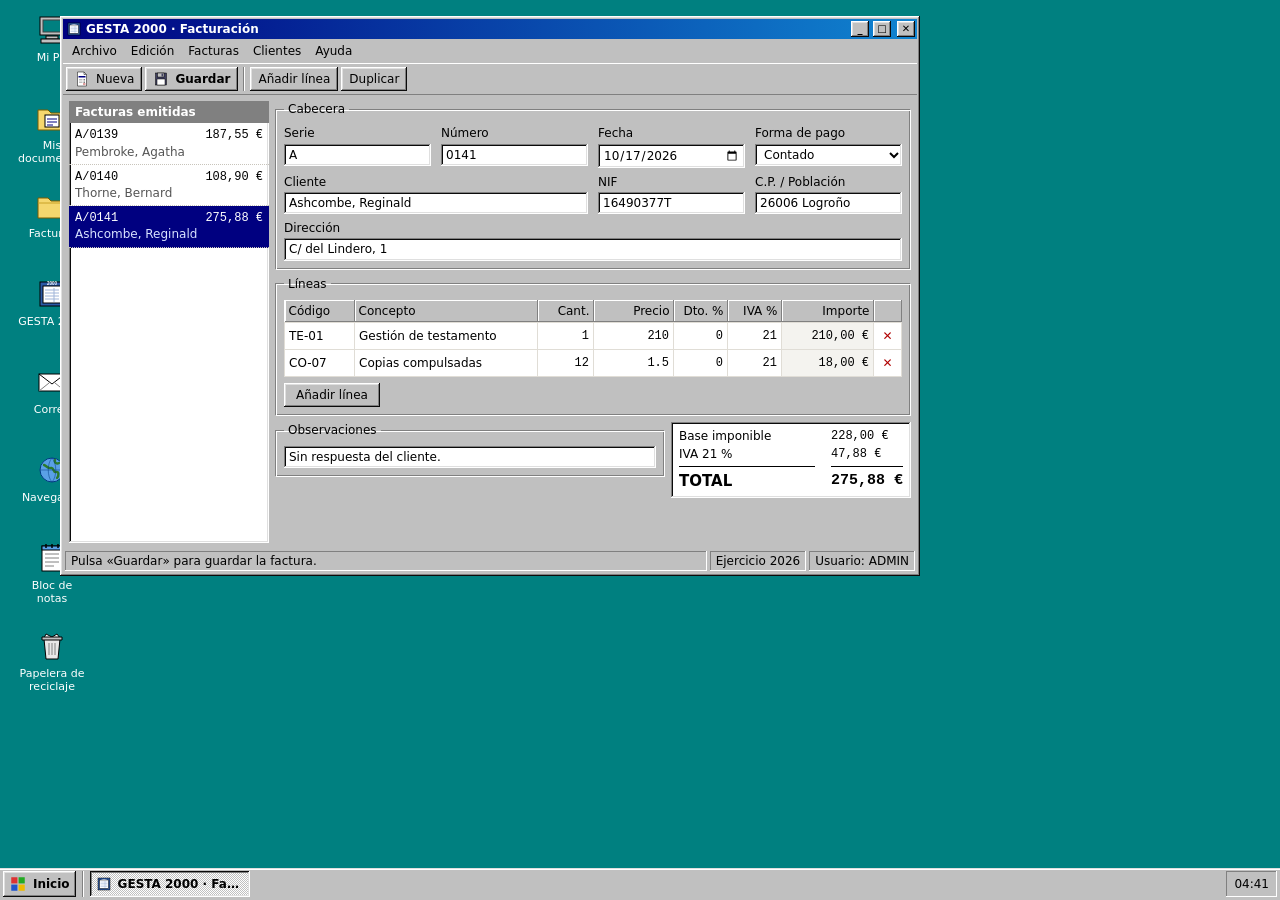
==== murdoku-purgatorio/prototipo/office-work.html @ 6fa1ca13 "Murdoku del purgatorio: versión del prototipo para jugar en local (office-work.html) y README Co-Aut" ====
<!doctype html>
<html lang="es">
<head>
<meta charset="utf-8">
<meta name="viewport" content="width=device-width, initial-scale=1, viewport-fit=cover">
</head>
<body>
<!-- Archivo generado con scripts/empaquetar.py a partir de index.html. No editar a mano. -->
<title>Office Work</title>
<style>
/* Concepto: el ordenador de una gestoría hacia 1998. Escritorio a pantalla completa con ventanas,
   barra de tareas y menú Inicio. Un solo aspecto (gris clásico sobre verde azulado), elegido a propósito:
   no cambia con el tema oscuro. */
:root {
  --desk: #008080;
  --face: #c0c0c0;
  --hi: #ffffff;
  --lo: #808080;
  --lo2: #dfdfdf;
  --dk: #0a0a0a;
  --field: #ffffff;
  --ink: #000000;
  --muted: #555555;
  --title1: #000080;
  --title2: #1084d0;
  --ititle1: #808080;
  --ititle2: #b5b5b5;
  --sel: #000080;
  --sel-ink: #ffffff;
  --tip: #ffffe1;
  --warn: #b00000;
  --paper: #fffef6;
  --link: #0000ee;
  --ui: Tahoma, Verdana, "Segoe UI", "DejaVu Sans", Arial, sans-serif;
  --mono: "Courier New", "Liberation Mono", "DejaVu Sans Mono", monospace;
  --tbh: 32px;
  color-scheme: light;
}
html, body { height: 100%; }
body { margin: 0; background: var(--desk); color: var(--ink); font: 12px/1.35 var(--ui); overflow: hidden; }
*, *::before, *::after { box-sizing: border-box; }
[hidden] { display: none !important; }
button, input, select, textarea { font: inherit; color: inherit; }
button { cursor: pointer; }

/* Relieves */
.out { background: var(--face); box-shadow: inset -1px -1px var(--dk), inset 1px 1px var(--hi), inset -2px -2px var(--lo), inset 2px 2px var(--lo2); }
.in { background: var(--field); box-shadow: inset -1px -1px var(--hi), inset 1px 1px var(--lo), inset -2px -2px var(--lo2), inset 2px 2px var(--dk); }
.btn { border: 0; padding: 4px 12px; min-height: 24px; display: inline-flex; align-items: center; gap: 6px; }
.btn:active, .btn.pressed { box-shadow: inset -1px -1px var(--hi), inset 1px 1px var(--dk), inset -2px -2px var(--lo2), inset 2px 2px var(--lo); }
.btn:focus-visible { outline: 1px dotted var(--ink); outline-offset: -5px; }
.btn[disabled] { color: var(--lo); text-shadow: 1px 1px var(--hi); cursor: default; }
.ico { display: inline-block; flex: none; }
.ico svg { width: 100%; height: 100%; display: block; }
input.in, select.in, textarea.in { border: 0; padding: 3px 5px; min-height: 22px; border-radius: 0; outline: none; }

/* Escritorio */
.desktop { position: fixed; inset: 0 0 var(--tbh) 0; padding: calc(10px + env(safe-area-inset-top, 0px)) 10px 10px calc(10px + env(safe-area-inset-left, 0px)); }
.icons { display: grid; grid-auto-flow: column; grid-template-rows: repeat(auto-fill, 84px); grid-auto-columns: 84px; gap: 4px; height: 100%; align-content: start; }
.dicon { width: 84px; display: flex; flex-direction: column; align-items: center; gap: 4px; padding: 4px 2px; background: none; border: 0; color: #fff; text-align: center; }
.dicon .ico { width: 32px; height: 32px; }
.dicon .lbl { padding: 1px 3px; line-height: 1.2; font-size: 11px; overflow-wrap: anywhere; hyphens: auto; }
.dicon.sel .lbl { background: var(--sel); outline: 1px dotted #fff; }
.dicon.sel .ico { filter: brightness(.65) sepia(1) hue-rotate(190deg) saturate(3); }
.dicon:focus-visible { outline: none; }
.dicon:focus-visible .lbl { outline: 1px dotted #fff; }

/* Ventanas */
#layer { position: fixed; inset: env(safe-area-inset-top, 0px) env(safe-area-inset-right, 0px) calc(var(--tbh) + env(safe-area-inset-bottom, 0px)) env(safe-area-inset-left, 0px); pointer-events: none; }
.win { pointer-events: auto; }
.win { position: absolute; display: flex; flex-direction: column; padding: 3px; min-width: 200px; max-width: 100%; max-height: 100%; }
.win .tb { display: flex; align-items: center; gap: 4px; height: 20px; padding: 0 2px 0 3px; color: #fff; font-weight: bold; background: linear-gradient(90deg, var(--ititle1), var(--ititle2)); user-select: none; -webkit-user-select: none; touch-action: none; flex: none; }
.win.active .tb { background: linear-gradient(90deg, var(--title1), var(--title2)); }
.win .tb .ico { width: 16px; height: 16px; }
.win .tb .tt { flex: 1; min-width: 0; white-space: nowrap; overflow: hidden; text-overflow: ellipsis; }
.win .tb button { width: 18px; height: 16px; padding: 0; border: 0; display: grid; place-items: center; color: #000; font: bold 10px/1 var(--ui); }
.win .tb button + button[data-a="close"] { margin-left: 2px; }
.win .wb { flex: 1; min-height: 0; display: flex; flex-direction: column; overflow: hidden; }
.win.max { left: 0 !important; top: 0 !important; width: 100% !important; height: 100% !important; }
.menubar { display: flex; flex-wrap: wrap; padding: 2px 2px; flex: none; }
.menubar > * { padding: 2px 7px; background: none; border: 0; }
.menubar > button:hover { box-shadow: inset -1px -1px var(--lo), inset 1px 1px var(--hi); }
.toolbar { display: flex; flex-wrap: wrap; gap: 3px; padding: 3px; border-top: 1px solid var(--hi); border-bottom: 1px solid var(--lo); flex: none; }
.toolbar .btn { padding: 3px 8px; }
.toolbar .btn .ico { width: 16px; height: 16px; }
.vsep { width: 2px; align-self: stretch; border-left: 1px solid var(--lo); border-right: 1px solid var(--hi); margin: 0 2px; }
.statusbar { display: flex; gap: 3px; padding: 2px; flex: none; flex-wrap: wrap; }
.statusbar > span { padding: 2px 6px; box-shadow: inset -1px -1px var(--hi), inset 1px 1px var(--lo); }
.statusbar .grow { flex: 1; min-width: 100px; }
.addr { display: flex; gap: 6px; align-items: center; padding: 3px 4px; flex: none; border-bottom: 1px solid var(--lo); }
.addr input { flex: 1; min-width: 0; font-family: var(--mono); }

/* Barra de tareas */
.taskbar { position: fixed; left: 0; right: 0; bottom: 0; height: calc(var(--tbh) + env(safe-area-inset-bottom, 0px)); padding: 3px max(3px, env(safe-area-inset-right, 0px)) calc(3px + env(safe-area-inset-bottom, 0px)) max(3px, env(safe-area-inset-left, 0px)); display: flex; gap: 4px; align-items: stretch; z-index: 9000; box-shadow: inset 0 1px var(--lo2), inset 0 2px var(--hi); background: var(--face); }
.start { font-weight: bold; padding: 2px 6px; }
.start .ico { width: 18px; height: 18px; }
.tasks { flex: 1; min-width: 0; display: flex; gap: 3px; overflow-x: auto; scrollbar-width: none; }
.tasks::-webkit-scrollbar { display: none; }
.task { flex: 0 1 160px; min-width: 40px; justify-content: flex-start; padding: 2px 6px; overflow: hidden; }
.task span:last-child { white-space: nowrap; overflow: hidden; text-overflow: ellipsis; }
.task .ico { width: 16px; height: 16px; }
.task.pressed { font-weight: bold; background: repeating-conic-gradient(var(--face) 0 25%, #fff 0 50%) 0 0 / 2px 2px; }
.tray { display: flex; align-items: center; gap: 6px; padding: 0 8px; box-shadow: inset -1px -1px var(--hi), inset 1px 1px var(--lo); }
.tray button { background: none; border: 0; padding: 0; display: grid; }
.tray .ico { width: 16px; height: 16px; }

/* Menú Inicio */
.startmenu { position: fixed; left: max(2px, env(safe-area-inset-left, 0px)); bottom: calc(var(--tbh) + env(safe-area-inset-bottom, 0px) - 2px); z-index: 9500; display: flex; padding: 3px; min-width: 220px; }
.startmenu .banner { width: 24px; background: linear-gradient(0deg, var(--title1), var(--title2)); color: #fff; font: bold 15px/1 var(--ui); writing-mode: vertical-rl; transform: rotate(180deg); padding: 8px 0; letter-spacing: .04em; }
.startmenu .banner b { color: #dfe8ff; font-weight: normal; }
.startmenu ul { list-style: none; margin: 0; padding: 0; flex: 1; }
.startmenu li button { width: 100%; display: flex; align-items: center; gap: 10px; padding: 6px 18px 6px 6px; background: none; border: 0; text-align: left; }
.startmenu li button:hover, .startmenu li button:focus-visible { background: var(--sel); color: var(--sel-ink); outline: none; }
.startmenu li button[disabled] { color: var(--lo); background: none; cursor: default; }
.startmenu .ico { width: 24px; height: 24px; }
.startmenu hr { border: 0; border-top: 1px solid var(--lo); border-bottom: 1px solid var(--hi); margin: 3px 2px; }

/* Globo de aviso */
.balloon { position: fixed; right: calc(8px + env(safe-area-inset-right, 0px)); bottom: calc(var(--tbh) + env(safe-area-inset-bottom, 0px) + 10px); width: min(300px, calc(100vw - 16px)); z-index: 9400; background: var(--tip); border: 1px solid var(--dk); border-radius: 8px; padding: 8px 10px; cursor: pointer; box-shadow: 2px 2px 0 rgba(0,0,0,.25); }
.balloon::after { content: ""; position: absolute; right: 22px; bottom: -10px; border: 10px solid transparent; border-bottom: 0; border-top-color: var(--dk); }
.balloon .h { display: flex; align-items: center; gap: 6px; font-weight: bold; }
.balloon .h .ico { width: 16px; height: 16px; }
.balloon .h button { margin-left: auto; width: 16px; height: 14px; padding: 0; border: 0; font: bold 9px/1 var(--ui); }
.balloon p { margin: 4px 0 0; }
@media (prefers-reduced-motion: no-preference) { .balloon { animation: pop .3s ease-out; } @keyframes pop { from { opacity: 0; transform: translateY(8px); } } }

/* Explorador */
.files { flex: 1; min-height: 0; overflow: auto; display: grid; grid-template-columns: repeat(auto-fill, 84px); grid-auto-rows: min-content; gap: 6px; padding: 8px; align-content: start; }
.files .dicon { color: var(--ink); }
.files .dicon.sel .lbl { color: #fff; outline-color: var(--ink); }
.files .empty { grid-column: 1 / -1; color: var(--muted); padding: 8px; }

/* GESTA 2000 */
.gesta { flex: 1; min-height: 0; display: flex; flex-direction: column; }
.gmain { flex: 1; min-height: 0; overflow: auto; display: grid; grid-template-columns: 200px minmax(0, 1fr); gap: 6px; padding: 6px; }
.glist { display: flex; flex-direction: column; min-height: 0; }
.panel-title { font-weight: bold; padding: 3px 6px; background: var(--lo); color: #fff; }
.glist .items { flex: 1; overflow: auto; }
.inv-item { display: grid; grid-template-columns: 1fr auto; gap: 0 6px; padding: 4px 6px; border-bottom: 1px dotted #c8c4bb; cursor: pointer; }
.inv-item .n { font-family: var(--mono); }
.inv-item .c { grid-column: 1 / -1; color: var(--muted); white-space: nowrap; overflow: hidden; text-overflow: ellipsis; }
.inv-item.sel { background: var(--sel); color: var(--sel-ink); }
.inv-item.sel .c { color: #d8e2ff; }
.gdoc { display: flex; flex-direction: column; gap: 6px; min-width: 0; }
fieldset { min-width: 0; margin: 0; padding: 8px; border: 1px solid; border-color: var(--lo) var(--hi) var(--hi) var(--lo); box-shadow: 1px 1px 0 var(--hi) inset, -1px -1px 0 var(--lo) inset; }
legend { padding: 0 4px; }
.grid-form { display: grid; grid-template-columns: repeat(4, minmax(0, 1fr)); gap: 6px 10px; }
.f { display: flex; flex-direction: column; gap: 2px; min-width: 0; }
.f.w2 { grid-column: span 2; }
.f.w4 { grid-column: 1 / -1; }
.f input, .f select { width: 100%; }
.lines-wrap { overflow-x: auto; }
table.lines { border-collapse: collapse; width: 100%; min-width: 600px; background: var(--field); }
table.lines th { text-align: left; font-weight: normal; padding: 3px 4px; white-space: nowrap; background: var(--face); box-shadow: inset -1px -1px var(--lo), inset 1px 1px var(--hi); }
table.lines td { padding: 0; border: 1px solid #e0ddd6; }
table.lines .num { text-align: right; }
table.lines td input { width: 100%; border: 0; padding: 4px; min-height: 26px; background: transparent; outline: none; }
table.lines td input:focus { background: #ffffe6; }
table.lines td.num input { text-align: right; font-family: var(--mono); }
table.lines td.imp { font-family: var(--mono); padding: 4px; text-align: right; white-space: nowrap; background: #f4f3ef; }
table.lines td.del { width: 28px; text-align: center; }
table.lines td.del button { border: 0; background: none; padding: 4px 6px; color: var(--warn); font-weight: bold; }
.lines-actions { display: flex; gap: 6px; flex-wrap: wrap; margin-top: 6px; }
.totals { display: grid; grid-template-columns: minmax(0, 1fr) auto; gap: 6px; align-items: start; }
.totals .box { min-width: 240px; padding: 6px 8px; display: grid; grid-template-columns: 1fr auto; gap: 2px 16px; font-family: var(--mono); font-variant-numeric: tabular-nums; }
.totals .box .k { font-family: var(--ui); }
.totals .box .total { font-weight: bold; font-size: 15px; border-top: 1px solid var(--ink); padding-top: 4px; margin-top: 2px; }

/* Correo */
.mail { flex: 1; min-height: 0; display: grid; grid-template-columns: 170px minmax(0, 1fr); grid-template-rows: minmax(0, 1fr); gap: 4px; padding: 4px; }
.mfolders { overflow: auto; }
.mfolders button { width: 100%; display: flex; align-items: center; gap: 6px; padding: 4px 6px; border: 0; background: none; text-align: left; }
.mfolders button .ico { width: 16px; height: 16px; }
.mfolders button.sel { background: var(--sel); color: var(--sel-ink); }
.mright { display: grid; grid-template-rows: minmax(90px, 40%) minmax(0, 1fr); gap: 4px; min-height: 0; }
.mlist { overflow: auto; }
.mlist table { border-collapse: collapse; width: 100%; }
.mlist th { text-align: left; font-weight: normal; padding: 2px 6px; position: sticky; top: 0; background: var(--face); box-shadow: inset -1px -1px var(--lo), inset 1px 1px var(--hi); white-space: nowrap; }
.mlist td { padding: 3px 6px; white-space: nowrap; overflow: hidden; text-overflow: ellipsis; max-width: 260px; cursor: pointer; }
.mlist tr.unread td { font-weight: bold; }
.mlist tr.sel td { background: var(--sel); color: var(--sel-ink); }
.mlist td.d { font-family: var(--mono); font-size: 11px; }
.mprev { overflow: auto; display: flex; flex-direction: column; }
.mprev .hd { padding: 6px 8px; background: var(--face); border-bottom: 1px solid var(--lo); display: grid; grid-template-columns: auto 1fr; gap: 1px 8px; }
.mprev .hd b { font-weight: bold; }
.mprev .bd { padding: 10px; white-space: pre-wrap; font-size: 13px; line-height: 1.45; max-width: 70ch; }
.mprev .bd a { color: var(--link); text-decoration: underline; cursor: pointer; word-break: break-all; }
.mprev .none { padding: 12px; color: var(--muted); }
.compose { flex: 1; min-height: 0; display: flex; flex-direction: column; gap: 4px; padding: 6px; }
.compose .row { display: grid; grid-template-columns: 60px 1fr; gap: 6px; align-items: center; }
.compose textarea { flex: 1; min-height: 120px; resize: none; }

/* Bloc de notas */
.notepad { flex: 1; min-height: 0; margin: 0 2px 2px; resize: none; font: 13px/1.4 var(--mono); padding: 6px; }

/* Navegador y Murdoku */
.web { flex: 1; min-height: 0; overflow: auto; background: var(--paper); }
.webpage { padding: 16px; max-width: 760px; }
.webpage h1 { font: bold 22px/1.2 Georgia, "Times New Roman", serif; margin: 0 0 8px; text-wrap: balance; }
.webpage a { color: var(--link); text-decoration: underline; cursor: pointer; }
.err h1 { font: bold 16px var(--ui); }
.mdk { padding: 14px; display: grid; grid-template-columns: minmax(0, 1fr) minmax(0, 290px); gap: 16px; }
.mdk h1 { font: bold 20px/1.2 Georgia, "Times New Roman", serif; margin: 0 0 4px; text-wrap: balance; }
.mdk .lead { margin: 0 0 10px; max-width: 60ch; font-size: 13px; }
.case-no { font: 11px var(--mono); color: var(--muted); letter-spacing: .08em; text-transform: uppercase; }
.board { display: grid; grid-template-columns: repeat(6, minmax(0, 1fr)); grid-template-rows: repeat(6, minmax(0, 1fr)); width: 100%; max-width: 420px; aspect-ratio: 1; border: 3px solid #2b2b2b; background: #2b2b2b; user-select: none; -webkit-user-select: none; touch-action: manipulation; }
.cell { position: relative; border: 0 solid #2b2b2b; background: var(--room); display: grid; place-items: center; padding: 0; }
.cell:focus-visible { outline: 2px dotted #000; outline-offset: -4px; }
.cell .obj { position: absolute; inset: 14%; color: #5c5346; pointer-events: none; }
.cell .obj svg { width: 100%; height: 100%; }
.cell .rl { position: absolute; left: 3px; top: 2px; font: bold 8px/1 var(--ui); letter-spacing: .06em; text-transform: uppercase; color: rgba(0,0,0,.55); pointer-events: none; white-space: nowrap; }
.cell .xm { position: absolute; inset: 0; display: grid; place-items: center; font: 26px/1 var(--ui); color: rgba(120,20,20,.55); pointer-events: none; }
.cell.conflict::after { content: ""; position: absolute; inset: 2px; border: 2px solid var(--warn); pointer-events: none; }
.token { position: relative; z-index: 1; width: 64%; aspect-ratio: 1; border-radius: 50%; display: grid; place-items: center; color: #fff; font: bold 15px/1 var(--ui); background: var(--pc); border: 2px solid rgba(0,0,0,.55); box-shadow: 1px 2px 0 rgba(0,0,0,.25); }
.token.victim { background: #fff; color: #000; border-style: dashed; }
.tools { display: flex; flex-direction: column; gap: 10px; margin-top: 10px; max-width: 420px; }
.mode { display: inline-flex; gap: 2px; }
.chips { display: flex; flex-wrap: wrap; gap: 6px; }
.chip { padding: 3px 8px 3px 3px; min-height: 30px; }
.chip .dot { width: 22px; height: 22px; border-radius: 50%; display: grid; place-items: center; color: #fff; font: bold 11px/1 var(--ui); background: var(--pc); border: 1px solid rgba(0,0,0,.5); }
.chip.victim .dot { background: #fff; color: #000; border-style: dashed; }
.chip.on { background: var(--sel); color: var(--sel-ink); }
.chip.placed { opacity: .55; }
.chip.placed.on { opacity: 1; }
.side h2 { font: bold 12px var(--ui); margin: 0 0 6px; text-transform: uppercase; letter-spacing: .06em; }
.clues { list-style: none; margin: 0 0 12px; padding: 0; display: flex; flex-direction: column; gap: 2px; counter-reset: c; }
.clue { display: grid; grid-template-columns: 22px 1fr; gap: 4px; padding: 5px 6px; cursor: pointer; border-bottom: 1px dotted #c9c3b3; font-size: 13px; }
.clue::before { counter-increment: c; content: counter(c) "."; font-family: var(--mono); color: var(--muted); }
.clue.done { color: #9a9488; text-decoration: line-through; }
.clue.bad { background: #ffe3e0; }
.clue:focus-visible { outline: 1px dotted #000; }
details.rules { font-size: 12px; margin-bottom: 12px; }
details.rules summary { cursor: pointer; font-weight: bold; }
details.rules ul { padding-left: 18px; margin: 6px 0 0; display: flex; flex-direction: column; gap: 3px; }
.legend { display: grid; grid-template-columns: repeat(2, minmax(0, 1fr)); gap: 4px 10px; font-size: 11px; margin-bottom: 12px; }
.legend span { display: flex; align-items: center; gap: 5px; }
.legend svg { width: 18px; height: 18px; color: #5c5346; flex: none; }
.actions { display: flex; flex-wrap: wrap; gap: 6px; }
.msg { margin-top: 8px; padding: 8px; font-size: 13px; }
.msg.err { background: #fff0ee; border: 1px solid #e0a9a1; }
.msg.ok { background: #eef7ee; border: 1px solid #9fc79f; }
.accuse { display: flex; flex-wrap: wrap; gap: 6px; margin-top: 6px; }
.closing { font-family: var(--mono); font-size: 12px; margin-top: 8px; white-space: pre-line; }

/* Cuadros de diálogo */
.dlg .body { display: flex; gap: 12px; padding: 14px 14px 8px; align-items: flex-start; max-width: 360px; }
.dlg .body .ico { width: 32px; height: 32px; }
.dlg .body p { margin: 0; line-height: 1.45; }
.dlg .foot { display: flex; justify-content: center; gap: 6px; padding: 6px 14px 12px; }
.dlg .foot .btn { min-width: 76px; justify-content: center; }

/* Pantallas estrechas: todas las ventanas maximizadas */
@media (max-width: 760px) {
  .win:not(.dlg) { left: 0 !important; top: 0 !important; width: 100% !important; height: 100% !important; }
  .win.dlg { left: 50% !important; top: 30% !important; transform: translateX(-50%); width: min(340px, calc(100vw - 20px)) !important; }
  .win .tb button[data-a="max"] { display: none; }
  .gmain { grid-template-columns: minmax(0, 1fr); }
  .glist .items { max-height: 120px; }
  .grid-form { grid-template-columns: repeat(2, minmax(0, 1fr)); }
  .f.w2 { grid-column: 1 / -1; }
  .totals { grid-template-columns: minmax(0, 1fr); }
  .totals .box { min-width: 0; }
  .mail { grid-template-columns: minmax(0, 1fr); grid-template-rows: auto minmax(0, 1fr); }
  .mfolders { display: flex; overflow-x: auto; }
  .mfolders button { width: auto; white-space: nowrap; }
  .mlist td.d, .mlist th.d { display: none; }
  .mdk { grid-template-columns: minmax(0, 1fr); padding: 10px; }
  .task { flex-basis: 40px; }
  .task span:last-child { display: none; }
  .icons { grid-auto-flow: row; grid-template-columns: repeat(auto-fill, 84px); grid-template-rows: none; grid-auto-rows: 84px; justify-content: start; }
}
</style>

<div class="desktop" id="desktop">
  <div class="icons" id="dicons"></div>
</div>
<div id="layer"></div>

<div class="startmenu out" id="startmenu" hidden>
  <div class="banner"><span>Lindero <b>98</b></span></div>
  <ul id="startlist"></ul>
</div>

<div class="balloon" id="balloon" hidden role="button" tabindex="0">
  <div class="h"><span class="ico" id="balloonIco"></span>Tiene 1 mensaje nuevo<button class="out" id="balloonX" aria-label="Cerrar aviso">✕</button></div>
  <p><b>De:</b> <span id="balloonFrom"></span><br><b>Asunto:</b> <span id="balloonSubj"></span></p>
  <p>Haga clic aquí para leerlo.</p>
</div>

<div class="taskbar" id="taskbar">
  <button class="btn out start" id="startBtn" aria-haspopup="true" aria-expanded="false"><span class="ico" id="startIco"></span>Inicio</button>
  <div class="vsep"></div>
  <div class="tasks" id="tasks"></div>
  <div class="tray">
    <button id="trayMail" hidden title="Mensajes nuevos" aria-label="Mensajes nuevos"><span class="ico" id="trayMailIco"></span></button>
    <span id="clock">--:--</span>
  </div>
</div>

<script>
(function () {
  "use strict";
  const $ = (id) => document.getElementById(id);
  const esc = (s) => String(s).replace(/[&<>"]/g, (c) => ({ "&": "&amp;", "<": "&lt;", ">": "&gt;", '"': "&quot;" }[c]));
  const eur = new Intl.NumberFormat("es-ES", { style: "currency", currency: "EUR" });
  const num = (v) => { const n = parseFloat(String(v).replace(",", ".")); return isFinite(n) ? n : 0; };
  const store = {
    get(k) { try { return JSON.parse(localStorage.getItem(k)); } catch (e) { return null; } },
    set(k, v) { try { localStorage.setItem(k, JSON.stringify(v)); } catch (e) {} }
  };
  const narrow = () => window.matchMedia("(max-width: 760px)").matches;
  const coarse = () => window.matchMedia("(pointer: coarse)").matches;

  /* ---------------- Iconos ---------------- */
  const I = {
    pc: '<svg viewBox="0 0 32 32"><rect x="4" y="3" width="24" height="18" fill="#c0c0c0" stroke="#000"/><rect x="7" y="6" width="18" height="12" fill="#008080" stroke="#404040"/><rect x="10" y="22" width="12" height="3" fill="#c0c0c0" stroke="#000"/><rect x="5" y="25" width="22" height="4" fill="#c0c0c0" stroke="#000"/></svg>',
    folder: '<svg viewBox="0 0 32 32"><path d="M2 8h10l3 3h15v17H2z" fill="#f5d76e" stroke="#7a5c00"/><path d="M2 13h28" stroke="#c9a227"/></svg>',
    docs: '<svg viewBox="0 0 32 32"><path d="M2 8h10l3 3h15v17H2z" fill="#f5d76e" stroke="#7a5c00"/><rect x="9" y="13" width="14" height="12" fill="#fff" stroke="#000"/><path d="M11 17h10M11 20h10M11 23h6" stroke="#000080"/></svg>',
    txt: '<svg viewBox="0 0 32 32"><path d="M7 2h13l5 5v23H7z" fill="#fff" stroke="#000"/><path d="M20 2v5h5" fill="none" stroke="#000"/><path d="M10 11h12M10 15h12M10 19h12M10 23h8" stroke="#000080"/></svg>',
    fac: '<svg viewBox="0 0 32 32"><path d="M7 2h13l5 5v23H7z" fill="#fff" stroke="#000"/><path d="M20 2v5h5" fill="none" stroke="#000"/><rect x="9" y="10" width="14" height="3" fill="#000080"/><path d="M10 17h7M10 20h7M10 23h7" stroke="#808080"/><path d="M19 17h3M19 20h3M19 23h3" stroke="#000"/><path d="M18 26h5" stroke="#b00000" stroke-width="1.5"/></svg>',
    mail: '<svg viewBox="0 0 32 32"><rect x="3" y="8" width="26" height="17" fill="#fff" stroke="#000"/><path d="M3 8l13 10L29 8" fill="none" stroke="#000"/><path d="M3 25l10-8M29 25l-10-8" stroke="#808080"/></svg>',
    mailnew: '<svg viewBox="0 0 32 32"><rect x="3" y="8" width="26" height="17" fill="#fff" stroke="#000"/><path d="M3 8l13 10L29 8" fill="none" stroke="#000"/><circle cx="26" cy="8" r="5.5" fill="#c00" stroke="#600"/><path d="M26 5v4M26 10.5v.5" stroke="#fff" stroke-width="1.6"/></svg>',
    web: '<svg viewBox="0 0 32 32"><circle cx="16" cy="16" r="12" fill="#5aa0e6" stroke="#003a80"/><path d="M8 11c3 1 4 4 7 3s2 5 5 4 3 4 1 6M19 6c-1 3 2 4 4 3" fill="none" stroke="#2c7a2c" stroke-width="2.4" stroke-linecap="round"/><path d="M4 16h24M16 4c-5 5-5 19 0 24M16 4c5 5 5 19 0 24" fill="none" stroke="#003a80" stroke-opacity=".5"/></svg>',
    notepad: '<svg viewBox="0 0 32 32"><rect x="6" y="4" width="20" height="25" fill="#fff" stroke="#000"/><rect x="6" y="4" width="20" height="4" fill="#5aa0e6" stroke="#000"/><path d="M9 12h14M9 16h14M9 20h14M9 24h9" stroke="#808080"/><path d="M10 2v4M16 2v4M22 2v4" stroke="#000" stroke-width="1.5"/></svg>',
    bin: '<svg viewBox="0 0 32 32"><path d="M8 9h16l-2 20H10z" fill="#e8e8e8" stroke="#000"/><path d="M6 7h20v3H6z" fill="#c0c0c0" stroke="#000"/><path d="M13 13v12M16 13v12M19 13v12" stroke="#808080"/><path d="M11 17l4-2 1 4" fill="none" stroke="#2c7a2c" stroke-width="1.5"/></svg>',
    binfull: '<svg viewBox="0 0 32 32"><path d="M8 9h16l-2 20H10z" fill="#e8e8e8" stroke="#000"/><path d="M10 4l6 3 5-3 3 4H8z" fill="#fff" stroke="#000"/><path d="M6 7h20v3H6z" fill="#c0c0c0" stroke="#000"/><path d="M13 13v12M16 13v12M19 13v12" stroke="#808080"/></svg>',
    gesta: '<svg viewBox="0 0 32 32"><rect x="4" y="4" width="24" height="24" fill="#2b5aa6" stroke="#000"/><rect x="7" y="8" width="18" height="17" fill="#fff" stroke="#000"/><path d="M9 12h14M9 15h14M9 18h14M9 21h14" stroke="#9fb4d8"/><path d="M18 10v14" stroke="#9fb4d8"/><text x="16" y="7.2" font-size="4.5" text-anchor="middle" fill="#fff" font-family="Tahoma,sans-serif" font-weight="bold">2000</text></svg>',
    drive: '<svg viewBox="0 0 32 32"><rect x="3" y="11" width="26" height="12" fill="#c0c0c0" stroke="#000"/><path d="M3 17h26" stroke="#808080"/><rect x="22" y="19" width="4" height="2" fill="#2c7a2c"/></svg>',
    floppy: '<svg viewBox="0 0 32 32"><rect x="5" y="4" width="22" height="24" fill="#404060" stroke="#000"/><rect x="9" y="4" width="13" height="8" fill="#c0c0c0" stroke="#000"/><rect x="17" y="5" width="3" height="6" fill="#404060"/><rect x="8" y="16" width="16" height="12" fill="#fff" stroke="#000"/></svg>',
    info: '<svg viewBox="0 0 32 32"><circle cx="16" cy="16" r="13" fill="#fff" stroke="#000080" stroke-width="2"/><circle cx="16" cy="9.5" r="2" fill="#000080"/><path d="M16 14v10" stroke="#000080" stroke-width="3.5"/></svg>',
    warn: '<svg viewBox="0 0 32 32"><path d="M16 3l14 25H2z" fill="#ffd200" stroke="#000"/><path d="M16 11v9" stroke="#000" stroke-width="3"/><circle cx="16" cy="24" r="1.8"/></svg>',
    error: '<svg viewBox="0 0 32 32"><circle cx="16" cy="16" r="13" fill="#d00" stroke="#600"/><path d="M10 10l12 12M22 10L10 22" stroke="#fff" stroke-width="3.5"/></svg>',
    shut: '<svg viewBox="0 0 32 32"><rect x="4" y="5" width="24" height="16" fill="#c0c0c0" stroke="#000"/><rect x="7" y="8" width="18" height="10" fill="#000"/><path d="M12 25h8M16 21v4" stroke="#000" stroke-width="2"/><circle cx="16" cy="13" r="3" fill="none" stroke="#c00" stroke-width="1.5"/></svg>',
    start: '<svg viewBox="0 0 32 32"><rect x="4" y="4" width="11" height="11" fill="#d33" /><rect x="17" y="4" width="11" height="11" fill="#2a2"/><rect x="4" y="17" width="11" height="11" fill="#25c"/><rect x="17" y="17" width="11" height="11" fill="#eb0"/></svg>'
  };
  const ico = (name, size) => `<span class="ico" style="width:${size}px;height:${size}px">${I[name]}</span>`;

  /* ---------------- Gestor de ventanas ---------------- */
  const WM = { wins: new Map(), z: 100, active: null, count: 0 };

  function openWin(key, def, arg) {
    let w = WM.wins.get(key);
    if (w) { w.el.hidden = false; w.min = false; focusWin(w); if (def.update) def.update(w, arg); renderTasks(); return w; }
    const el = document.createElement("div");
    el.className = "win out" + (def.dialog ? " dlg" : "");
    el.setAttribute("role", def.dialog ? "alertdialog" : "dialog");
    el.innerHTML = `<div class="tb"><span class="ico"></span><span class="tt"></span>
      ${def.dialog ? "" : '<button class="out" data-a="min" aria-label="Minimizar">_</button><button class="out" data-a="max" aria-label="Maximizar">□</button>'}
      <button class="out" data-a="close" aria-label="Cerrar">✕</button></div><div class="wb"></div>`;
    w = { key, def, el, body: el.querySelector(".wb"), min: false, max: false, title: "", icon: def.icon };
    WM.wins.set(key, w);
    setTitle(w, def.title, def.icon);
    const dw = $("layer").clientWidth, dh = $("layer").clientHeight;
    const ww = Math.min(def.w || 520, dw - 8), hh = Math.min(def.h || 380, dh - 8);
    el.style.width = ww + "px"; el.style.height = def.autoH ? "auto" : hh + "px";
    const off = (WM.count++ % 6) * 24;
    el.style.left = (def.center ? Math.max(4, (dw - ww) / 2) : Math.min(60 + off, Math.max(4, dw - ww - 4))) + "px";
    el.style.top = (def.center ? Math.max(4, dh * 0.28 - 60) : Math.min(16 + off, Math.max(4, dh - hh - 4))) + "px";
    if (def.max) { w.max = true; el.classList.add("max"); }
    el.addEventListener("pointerdown", () => focusWin(w), true);
    el.querySelectorAll(".tb button").forEach((b) => b.addEventListener("click", (e) => {
      e.stopPropagation();
      const a = b.dataset.a;
      if (a === "close") closeWin(w);
      if (a === "min") { w.min = true; el.hidden = true; if (WM.active === w) WM.active = null; renderTasks(); }
      if (a === "max") { w.max = !w.max; el.classList.toggle("max", w.max); }
    }));
    el.querySelector(".tb").addEventListener("dblclick", (e) => { if (!def.dialog && !e.target.closest("button")) { w.max = !w.max; el.classList.toggle("max", w.max); } });
    dragify(w);
    $("layer").appendChild(el);
    def.create(w, arg);
    focusWin(w);
    renderTasks();
    return w;
  }
  function setTitle(w, title, icon) {
    w.title = title; if (icon) w.icon = icon;
    w.el.querySelector(".tt").textContent = title;
    w.el.querySelector(".tb .ico").innerHTML = I[w.icon];
    w.el.setAttribute("aria-label", title);
    renderTasks();
  }
  function focusWin(w) {
    WM.wins.forEach((o) => o.el.classList.remove("active"));
    w.el.classList.add("active"); w.el.style.zIndex = ++WM.z; WM.active = w;
    renderTasks();
  }
  function closeWin(w) {
    if (w.def.onClose) w.def.onClose(w);
    w.el.remove(); WM.wins.delete(w.key);
    if (WM.active === w) WM.active = null;
    const top = [...WM.wins.values()].filter((o) => !o.min).sort((a, b) => b.el.style.zIndex - a.el.style.zIndex)[0];
    if (top) focusWin(top); else renderTasks();
  }
  function dragify(w) {
    const tb = w.el.querySelector(".tb");
    let sx, sy, ox, oy, id = null;
    tb.addEventListener("pointerdown", (e) => {
      if (e.target.closest("button") || w.max || narrow()) return;
      id = e.pointerId; tb.setPointerCapture(id);
      sx = e.clientX; sy = e.clientY; ox = w.el.offsetLeft; oy = w.el.offsetTop;
    });
    tb.addEventListener("pointermove", (e) => {
      if (e.pointerId !== id) return;
      const dw = $("layer").clientWidth, dh = $("layer").clientHeight;
      w.el.style.left = Math.min(Math.max(ox + e.clientX - sx, 40 - w.el.offsetWidth), dw - 40) + "px";
      w.el.style.top = Math.min(Math.max(oy + e.clientY - sy, 0), dh - 24) + "px";
    });
    const end = (e) => { if (e.pointerId === id) id = null; };
    tb.addEventListener("pointerup", end); tb.addEventListener("pointercancel", end);
  }
  function renderTasks() {
    const box = $("tasks"); box.innerHTML = "";
    WM.wins.forEach((w) => {
      if (w.def.dialog) return;
      const b = document.createElement("button");
      b.className = "btn out task" + (WM.active === w && !w.min ? " pressed" : "");
      b.innerHTML = `<span class="ico">${I[w.icon]}</span><span></span>`;
      b.lastChild.textContent = w.title; b.title = w.title;
      b.onclick = () => {
        if (WM.active === w && !w.min) { w.min = true; w.el.hidden = true; WM.active = null; renderTasks(); }
        else { w.min = false; w.el.hidden = false; focusWin(w); }
      };
      box.appendChild(b);
    });
  }

  /* Cuadro de mensaje */
  let dlgN = 0;
  function msgbox(title, text, icon) {
    openWin("dlg" + (dlgN++), {
      title, icon: icon === "error" ? "error" : icon === "warn" ? "warn" : "info", dialog: true, w: 340, autoH: true, center: true,
      create(w) {
        w.body.innerHTML = `<div class="body">${ico(icon || "info", 32)}<p></p></div><div class="foot"><button class="btn out">Aceptar</button></div>`;
        w.body.querySelector("p").textContent = text;
        const ok = w.body.querySelector(".foot button"); ok.onclick = () => closeWin(w); setTimeout(() => ok.focus(), 0);
      }
    });
  }

  /* ---------------- Facturas ---------------- */
  const EJEMPLO = [
    { serie: "A", num: "0139", fecha: "2026-10-02", pago: "Transferencia 30 días", cliente: "Pembroke, Agatha", nif: "16583204K", cp: "26001 Logroño", dir: "C/ Portales, 14, 2º izda.", obs: "",
      lineas: [{ cod: "AS-01", con: "Asesoría fiscal trimestral", cant: 1, precio: 120, dto: 0, iva: 21 }, { cod: "PR-03", con: "Presentación modelo 303", cant: 1, precio: 35, dto: 0, iva: 21 }] },
    { serie: "A", num: "0140", fecha: "2026-10-09", pago: "Recibo domiciliado", cliente: "Thorne, Bernard", nif: "72981145M", cp: "26002 Logroño", dir: "Av. de la Paz, 3, bajo", obs: "",
      lineas: [{ cod: "NO-02", con: "Nóminas octubre (3 trabajadores)", cant: 3, precio: 18, dto: 0, iva: 21 }, { cod: "AS-04", con: "Alta en Seguridad Social", cant: 1, precio: 40, dto: 10, iva: 21 }] },
    { serie: "A", num: "0141", fecha: "2026-10-17", pago: "Contado", cliente: "Ashcombe, Reginald", nif: "16490377T", cp: "26006 Logroño", dir: "C/ del Lindero, 1", obs: "Sin respuesta del cliente.",
      lineas: [{ cod: "TE-01", con: "Gestión de testamento", cant: 1, precio: 210, dto: 0, iva: 21 }, { cod: "CO-07", con: "Copias compulsadas", cant: 12, precio: 1.5, dto: 0, iva: 21 }] }
  ];
  let invoices = store.get("ow.facturas") || JSON.parse(JSON.stringify(EJEMPLO));
  let cur = invoices.length - 1;
  const lineTotal = (l) => num(l.cant) * num(l.precio) * (1 - num(l.dto) / 100);
  const invTotal = (f) => f.lineas.reduce((s, l) => s + lineTotal(l) * (1 + num(l.iva) / 100), 0);
  const invFile = (f) => `${f.serie || "A"}-${f.num || "0000"} ${(f.cliente || "Sin cliente").split(",")[0]}.fac`;
  function saveInvoices() { store.set("ow.facturas", invoices); refreshExplorers(); }

  const GESTA = {
    title: "GESTA 2000 · Facturación", icon: "gesta", w: 860, h: 560,
    create(w, arg) {
      if (typeof arg === "number") cur = arg;
      w.body.innerHTML = `
      <div class="menubar"><button>Archivo</button><button>Edición</button><button>Facturas</button><button>Clientes</button><button>Ayuda</button></div>
      <div class="toolbar">
        <button class="btn out" data-g="nueva">${ico("fac", 16)}Nueva</button>
        <button class="btn out" data-g="guardar" style="font-weight:bold">${ico("floppy", 16)}Guardar</button>
        <span class="vsep"></span>
        <button class="btn out" data-g="linea">Añadir línea</button>
        <button class="btn out" data-g="duplicar">Duplicar</button>
      </div>
      <div class="gesta"><div class="gmain">
        <aside class="glist in"><div class="panel-title">Facturas emitidas</div><div class="items" id="gList" role="listbox" aria-label="Facturas"></div></aside>
        <section class="gdoc">
          <fieldset><legend>Cabecera</legend><div class="grid-form">
            <div class="f"><label for="gSerie">Serie</label><input class="in" id="gSerie"></div>
            <div class="f"><label for="gNum">Número</label><input class="in" id="gNum" inputmode="numeric"></div>
            <div class="f"><label for="gFecha">Fecha</label><input class="in" id="gFecha" type="date"></div>
            <div class="f"><label for="gPago">Forma de pago</label><select class="in" id="gPago"><option>Transferencia 30 días</option><option>Contado</option><option>Recibo domiciliado</option><option>Pagaré 60 días</option></select></div>
            <div class="f w2"><label for="gCliente">Cliente</label><input class="in" id="gCliente"></div>
            <div class="f"><label for="gNif">NIF</label><input class="in" id="gNif"></div>
            <div class="f"><label for="gCp">C.P. / Población</label><input class="in" id="gCp"></div>
            <div class="f w4"><label for="gDir">Dirección</label><input class="in" id="gDir"></div>
          </div></fieldset>
          <fieldset><legend>Líneas</legend>
            <div class="lines-wrap in"><table class="lines"><thead><tr><th style="width:70px">Código</th><th>Concepto</th><th class="num" style="width:56px">Cant.</th><th class="num" style="width:80px">Precio</th><th class="num" style="width:54px">Dto. %</th><th class="num" style="width:54px">IVA %</th><th class="num" style="width:92px">Importe</th><th></th></tr></thead><tbody id="gLines"></tbody></table></div>
            <div class="lines-actions"><button class="btn out" data-g="linea">Añadir línea</button></div>
          </fieldset>
          <div class="totals"><fieldset><legend>Observaciones</legend><input class="in" id="gObs" style="width:100%" aria-label="Observaciones"></fieldset><div class="box in" id="gTotals" aria-live="polite"></div></div>
        </section>
      </div></div>
      <div class="statusbar"><span class="grow" id="gStatus">Listo</span><span>Ejercicio 2026</span><span>Usuario: ADMIN</span></div>`;
      const F = { gSerie: "serie", gNum: "num", gFecha: "fecha", gPago: "pago", gCliente: "cliente", gNif: "nif", gCp: "cp", gDir: "dir", gObs: "obs" };
      for (const id in F) $(id).addEventListener("input", () => { invoices[cur][F[id]] = $(id).value; gStatus("Modificado sin guardar"); if (id === "gCliente" || id === "gNum") renderGList(); });
      w.body.querySelectorAll("[data-g]").forEach((b) => b.onclick = () => gAction(b.dataset.g));
      w.F = F;
      renderGesta(w);
      gStatus("Pulsa «Guardar» para guardar la factura.");
    },
    update(w, arg) { if (typeof arg === "number") { cur = arg; renderGesta(w); } }
  };
  function gStatus(t) { const s = $("gStatus"); if (s) s.textContent = t; }
  function renderGesta(w) { renderGList(); for (const id in w.F) $(id).value = invoices[cur][w.F[id]] || ""; renderGLines(); renderGTotals(); }
  function renderGList() {
    const box = $("gList"); if (!box) return; box.innerHTML = "";
    invoices.forEach((f, i) => {
      const it = document.createElement("div");
      it.className = "inv-item" + (i === cur ? " sel" : ""); it.tabIndex = 0; it.setAttribute("role", "option"); it.setAttribute("aria-selected", i === cur);
      it.innerHTML = `<span class="n"></span><span class="n"></span><span class="c"></span>`;
      it.children[0].textContent = `${f.serie || "-"}/${f.num || "----"}`;
      it.children[1].textContent = eur.format(invTotal(f));
      it.children[2].textContent = f.cliente || "(sin cliente)";
      it.onclick = () => { cur = i; renderGesta(WM.wins.get("gesta")); };
      it.onkeydown = (e) => { if (e.key === "Enter") it.click(); };
      box.appendChild(it);
    });
  }
  function renderGLines() {
    const f = invoices[cur], tb = $("gLines"); tb.innerHTML = "";
    f.lineas.forEach((l, i) => {
      const tr = document.createElement("tr");
      [["cod", ""], ["con", ""], ["cant", "num"], ["precio", "num"], ["dto", "num"], ["iva", "num"]].forEach(([k, cls]) => {
        const td = document.createElement("td"); if (cls) td.className = cls;
        const inp = document.createElement("input"); inp.id = `gl${i}_${k}`; inp.value = l[k]; inp.setAttribute("aria-label", k);
        if (cls) inp.inputMode = "decimal";
        inp.oninput = () => { l[k] = inp.value; tr.querySelector(".imp").textContent = eur.format(lineTotal(l)); renderGTotals(); gStatus("Modificado sin guardar"); };
        td.appendChild(inp); tr.appendChild(td);
      });
      const imp = document.createElement("td"); imp.className = "imp"; imp.textContent = eur.format(lineTotal(l)); tr.appendChild(imp);
      const del = document.createElement("td"); del.className = "del";
      const b = document.createElement("button"); b.textContent = "✕"; b.setAttribute("aria-label", "Borrar línea " + (i + 1));
      b.onclick = () => { f.lineas.splice(i, 1); renderGLines(); renderGTotals(); gStatus("Línea borrada"); };
      del.appendChild(b); tr.appendChild(del); tb.appendChild(tr);
    });
    if (!f.lineas.length) tb.innerHTML = '<tr><td colspan="8" style="padding:8px;color:#555">Esta factura no tiene líneas. Pulsa «Añadir línea».</td></tr>';
  }
  function renderGTotals() {
    const f = invoices[cur];
    const base = f.lineas.reduce((s, l) => s + lineTotal(l), 0), por = {};
    f.lineas.forEach((l) => { const t = num(l.iva); por[t] = (por[t] || 0) + lineTotal(l) * t / 100; });
    const iva = Object.values(por).reduce((a, b) => a + b, 0);
    let h = `<span class="k">Base imponible</span><span>${eur.format(base)}</span>`;
    Object.keys(por).sort((a, b) => b - a).forEach((t) => h += `<span class="k">IVA ${t} %</span><span>${eur.format(por[t])}</span>`);
    $("gTotals").innerHTML = h + `<span class="k total">TOTAL</span><span class="total">${eur.format(base + iva)}</span>`;
    renderGList();
  }
  function gAction(a) {
    const w = WM.wins.get("gesta");
    const nextNum = () => String(invoices.reduce((m, f) => Math.max(m, parseInt(f.num, 10) || 0), 0) + 1).padStart(4, "0");
    if (a === "linea") { invoices[cur].lineas.push({ cod: "", con: "", cant: 1, precio: 0, dto: 0, iva: 21 }); renderGLines(); renderGTotals(); const el = $(`gl${invoices[cur].lineas.length - 1}_con`); if (el) el.focus(); gStatus("Línea añadida"); }
    if (a === "nueva") { invoices.push({ serie: "A", num: nextNum(), fecha: new Date().toISOString().slice(0, 10), pago: "Transferencia 30 días", cliente: "", nif: "", cp: "", dir: "", obs: "", lineas: [{ cod: "", con: "", cant: 1, precio: 0, dto: 0, iva: 21 }] }); cur = invoices.length - 1; renderGesta(w); $("gCliente").focus(); gStatus("Factura nueva (sin guardar)"); }
    if (a === "duplicar") { const c = JSON.parse(JSON.stringify(invoices[cur])); c.num = nextNum(); invoices.push(c); cur = invoices.length - 1; renderGesta(w); gStatus("Factura duplicada (sin guardar)"); }
    if (a === "guardar") { saveInvoices(); const f = invoices[cur]; gStatus(`Factura ${f.serie}/${f.num} guardada en Mis documentos\\Facturas`); if (MAIL.unlocked < 0) { MAIL.unlocked = 0; setTimeout(deliverNext, 1400); } }
  }

  /* ---------------- Sistema de archivos ---------------- */
  const NOTES = {
    "pendientes.txt": "PENDIENTE\r\n- Cierre del trimestre (día 20).\r\n- Reclamar factura 0141 a R. Ashcombe. Tercera vez.\r\n- Nóminas de Bernard: reenviar.\r\n- Llamar a Agatha por el modelo 303.\r\n",
    "claves.txt": "Correo: rmontes / lindero98\r\nBanco: (preguntar a dirección)\r\n",
    "borrador_carta.txt": "Estimado Sr. Ashcombe:\r\n\r\nLe recordamos que la factura A/0141 sigue pendiente de pago.\r\nEs la tercera vez que nos ponemos en contacto con usted.\r\n\r\nAtentamente,\r\nGestoría Lindero, S.L.\r\n"
  };
  const FS = {
    pc: { name: "Mi PC", icon: "pc", kids: () => [{ name: "Disco de 3½ (A:)", icon: "floppy", act: () => msgbox("A:\\", "La unidad A: no está disponible. No hay ningún disco en la unidad.", "error") }, { name: "Disco local (C:)", icon: "drive", go: "c" }, { name: "Mis documentos", icon: "docs", go: "docs" }] },
    c: { name: "Disco local (C:)", icon: "drive", parent: "pc", kids: () => [{ name: "Mis documentos", icon: "docs", go: "docs" }, { name: "Archivos de programa", icon: "folder", go: "prog" }, { name: "Windows", icon: "folder", act: () => msgbox("Windows", "Esta carpeta contiene archivos necesarios para que el equipo funcione. No debería modificar su contenido.", "warn") }] },
    prog: { name: "Archivos de programa", icon: "folder", parent: "c", kids: () => [{ name: "GESTA 2000", icon: "gesta", act: () => openWin("gesta", GESTA) }, { name: "Correo", icon: "mail", act: () => openMail() }, { name: "Navegador", icon: "web", act: () => openWeb("about:inicio") }] },
    docs: { name: "Mis documentos", icon: "docs", parent: "c", kids: () => [{ name: "Facturas", icon: "folder", go: "fac" }, ...Object.keys(NOTES).filter((n) => n !== "borrador_carta.txt").map((n) => ({ name: n, icon: "txt", act: () => openNote(n) }))] },
    fac: { name: "Facturas", icon: "folder", parent: "docs", kids: () => invoices.map((f, i) => ({ name: invFile(f), icon: "fac", act: () => openWin("gesta", GESTA, i) })) },
    bin: { name: "Papelera de reciclaje", icon: "bin", parent: "pc", kids: () => [{ name: "borrador_carta.txt", icon: "txt", act: () => openNote("borrador_carta.txt") }] }
  };
  const PATH = { pc: "Mi PC", c: "C:\\", prog: "C:\\Archivos de programa", docs: "C:\\Mis documentos", fac: "C:\\Mis documentos\\Facturas", bin: "Papelera de reciclaje" };

  function iconButton(item, onOpen, onSelect) {
    const b = document.createElement("button");
    b.className = "dicon";
    b.innerHTML = `<span class="ico">${I[item.icon]}</span><span class="lbl"></span>`;
    b.querySelector(".lbl").textContent = item.name;
    b.addEventListener("click", (e) => { onSelect(b); if (coarse() || e.detail >= 2) onOpen(); });
    b.addEventListener("keydown", (e) => { if (e.key === "Enter") { e.preventDefault(); onOpen(); } });
    return b;
  }
  function openItem(it) { if (it.go) openExplorer(it.go); else if (it.act) it.act(); }

  let exN = 0;
  function openExplorer(node) {
    const existing = [...WM.wins.values()].find((w) => w.explorer && w.node === node);
    if (existing) { existing.el.hidden = false; existing.min = false; focusWin(existing); return; }
    openWin("ex" + (exN++), {
      title: FS[node].name, icon: FS[node].icon, w: 520, h: 360,
      create(w) {
        w.explorer = true; w.node = node;
        w.body.innerHTML = `<div class="menubar"><button>Archivo</button><button>Edición</button><button>Ver</button><button>Ayuda</button></div>
          <div class="toolbar"><button class="btn out" data-x="up">↑ Subir</button></div>
          <div class="addr"><span>Dirección</span><input class="in" readonly aria-label="Dirección"></div>
          <div class="files in" role="list"></div>
          <div class="statusbar"><span class="grow"></span></div>`;
        w.body.querySelector('[data-x="up"]').onclick = () => { const p = FS[w.node].parent; if (p) { w.node = p; renderExplorer(w); } };
        renderExplorer(w);
      }
    });
  }
  function renderExplorer(w) {
    const n = FS[w.node];
    setTitle(w, n.name, n.icon);
    w.body.querySelector(".addr input").value = PATH[w.node];
    w.body.querySelector('[data-x="up"]').disabled = !n.parent;
    const box = w.body.querySelector(".files"); box.innerHTML = "";
    const kids = n.kids();
    kids.forEach((it) => {
      const b = iconButton(it, () => { if (it.go) { w.node = it.go; renderExplorer(w); } else openItem(it); }, (el) => { box.querySelectorAll(".sel").forEach((x) => x.classList.remove("sel")); el.classList.add("sel"); });
      b.setAttribute("role", "listitem"); box.appendChild(b);
    });
    if (!kids.length) box.innerHTML = '<div class="empty">Esta carpeta está vacía.</div>';
    w.body.querySelector(".statusbar .grow").textContent = `${kids.length} objeto${kids.length === 1 ? "" : "s"}`;
  }
  function refreshExplorers() { WM.wins.forEach((w) => { if (w.explorer) renderExplorer(w); }); }

  /* ---------------- Bloc de notas ---------------- */
  function openNote(name) {
    openWin("note:" + (name || "nuevo"), {
      title: (name || "Sin título") + " - Bloc de notas", icon: "notepad", w: 460, h: 320,
      create(w) {
        w.body.innerHTML = `<div class="menubar"><button data-n="save">Archivo › Guardar</button><button>Edición</button><button>Buscar</button><button>Ayuda</button></div><textarea class="in notepad" spellcheck="false" aria-label="Texto"></textarea>`;
        const ta = w.body.querySelector("textarea"); ta.id = "np" + Math.random().toString(36).slice(2, 7);
        ta.value = name ? (NOTES[name] || "").replace(/\r\n/g, "\n") : "";
        w.body.querySelector('[data-n="save"]').onclick = () => {
          if (!name) { name = "nota" + (Object.keys(NOTES).length + 1) + ".txt"; setTitle(w, name + " - Bloc de notas"); }
          NOTES[name] = ta.value.replace(/\n/g, "\r\n"); refreshExplorers();
          msgbox("Bloc de notas", `Se ha guardado «${name}» en Mis documentos.`, "info");
        };
      }
    });
  }

  /* ---------------- Correo ---------------- */
  const MAIL = {
    folder: "entrada", sel: null,
    folders: {
      entrada: [
        { id: 1, from: "Dirección", subject: "Cierre del trimestre", date: "10/11/2026 9:02", read: false, body: "Buenos días:\n\nEl día 20 se cierra el trimestre. Revisad las facturas pendientes de cobro y dejadlo todo en Mis documentos\\Facturas antes del viernes.\n\nGracias,\nDirección" },
        { id: 2, from: "Bernard Thorne", subject: "Re: Nóminas de octubre", date: "06/11/2026 18:40", read: true, body: "Recibido, gracias.\n\n¿Me podéis mandar otra vez la factura? No la encuentro por ningún lado. Juraría que ya me la habíais mandado.\n\nBernard" },
        { id: 3, from: "Reginald Ashcombe", subject: "Factura 0141", date: "17/10/2026 23:58", read: true, body: "No pienso pagar esto.\n\nYa hablaremos." }
      ],
      enviados: [{ id: 4, from: "Para: Reginald Ashcombe", subject: "Recordatorio: factura A/0141", date: "05/11/2026 10:15", read: true, body: "Estimado Sr. Ashcombe:\n\nLe recordamos que la factura A/0141 sigue pendiente de pago.\n\nAtentamente,\nGestoría Lindero, S.L." }],
      borradores: [], eliminados: []
    }
  };
  const FOLDERS = [["entrada", "Bandeja de entrada"], ["enviados", "Elementos enviados"], ["borradores", "Borradores"], ["eliminados", "Elementos eliminados"]];
  const unread = () => MAIL.folders.entrada.filter((m) => !m.read).length;

  /* Los casos llegan de uno en uno: el primero al guardar una factura (o con «Enviar y recibir»),
     y cada uno de los siguientes poco después de resolver el anterior. */
  MAIL.delivered = -1; MAIL.unlocked = -1; MAIL.lastId = null;
  function deliverNext() {
    const i = MAIL.delivered + 1;
    if (i >= CASES.length || i > MAIL.unlocked) return false;
    MAIL.delivered = i;
    const m = CASES[i].mail, id = 100 + i;
    MAIL.folders.entrada.unshift({ id, from: m.from, subject: m.subject, date: nowStr(), read: false, url: caseUrl(i), body: m.body });
    MAIL.lastId = id;
    $("balloonFrom").textContent = m.from; $("balloonSubj").textContent = m.subject;
    $("balloon").hidden = false; updateTray(); renderMail();
    return true;
  }
  function caseSolved(i) { MAIL.unlocked = Math.max(MAIL.unlocked, i + 1); setTimeout(deliverNext, 2500); }
  function nowStr() { const d = new Date(); return d.toLocaleDateString("es-ES", { day: "2-digit", month: "2-digit", year: "numeric" }) + " " + d.toLocaleTimeString("es-ES", { hour: "2-digit", minute: "2-digit" }); }
  function updateTray() { $("trayMail").hidden = unread() === 0; WM.wins.forEach((w) => { if (w.key === "mail") setTitle(w, mailTitle()); }); }
  const mailTitle = () => "Correo" + (unread() ? ` (${unread()} sin leer)` : "");

  function openMail(selectId) {
    if (selectId) { MAIL.folder = "entrada"; MAIL.sel = selectId; }
    openWin("mail", {
      title: mailTitle(), icon: "mail", w: 760, h: 480,
      create(w) {
        w.body.innerHTML = `<div class="menubar"><button>Archivo</button><button>Edición</button><button>Ver</button><button>Herramientas</button><button>Mensaje</button><button>Ayuda</button></div>
          <div class="toolbar">
            <button class="btn out" data-m="new">${ico("mail", 16)}Crear correo</button>
            <button class="btn out" data-m="reply">Responder</button>
            <button class="btn out" data-m="del">Eliminar</button>
            <span class="vsep"></span>
            <button class="btn out" data-m="sync">Enviar y recibir</button>
          </div>
          <div class="mail"><div class="mfolders in" id="mFolders"></div>
            <div class="mright"><div class="mlist in" id="mList"></div><div class="mprev in" id="mPrev"></div></div></div>
          <div class="statusbar"><span class="grow" id="mStatus"></span><span>Conectado</span></div>`;
        w.body.querySelectorAll("[data-m]").forEach((b) => b.onclick = () => mailAction(b.dataset.m));
        renderMail();
      },
      update() { renderMail(); }
    });
  }
  function renderMail() {
    const fb = $("mFolders"); if (!fb) return;
    fb.innerHTML = "";
    FOLDERS.forEach(([k, label]) => {
      const b = document.createElement("button"); b.className = MAIL.folder === k ? "sel" : "";
      const n = k === "entrada" ? unread() : 0;
      b.innerHTML = `<span class="ico">${I[k === "eliminados" ? "bin" : "folder"]}</span><span></span>`;
      b.lastChild.textContent = label + (n ? ` (${n})` : "");
      b.onclick = () => { MAIL.folder = k; MAIL.sel = null; renderMail(); };
      fb.appendChild(b);
    });
    const list = MAIL.folders[MAIL.folder];
    const lb = $("mList");
    lb.innerHTML = `<table><thead><tr><th>De</th><th>Asunto</th><th class="d">Recibido</th></tr></thead><tbody></tbody></table>`;
    const tb = lb.querySelector("tbody");
    list.forEach((m) => {
      const tr = document.createElement("tr"); tr.className = (m.read ? "" : "unread") + (MAIL.sel === m.id ? " sel" : ""); tr.tabIndex = 0;
      tr.innerHTML = "<td></td><td></td><td class='d'></td>";
      tr.children[0].textContent = m.from; tr.children[1].textContent = m.subject; tr.children[2].textContent = m.date;
      tr.onclick = () => { MAIL.sel = m.id; m.read = true; updateTray(); renderMail(); };
      tr.onkeydown = (e) => { if (e.key === "Enter") tr.click(); };
      tb.appendChild(tr);
    });
    if (!list.length) tb.innerHTML = '<tr><td colspan="3" style="color:#555;padding:8px">No hay elementos en esta carpeta.</td></tr>';
    const m = list.find((x) => x.id === MAIL.sel);
    const pv = $("mPrev");
    if (!m) { pv.innerHTML = '<div class="none">Seleccione un mensaje para leerlo.</div>'; }
    else {
      m.read = true;
      pv.innerHTML = `<div class="hd"><b>De:</b><span></span><b>Asunto:</b><span></span><b>Fecha:</b><span></span></div><div class="bd"></div>`;
      const s = pv.querySelectorAll(".hd span"); s[0].textContent = m.from; s[1].textContent = m.subject; s[2].textContent = m.date;
      const parts = m.body.split("{LINK}");
      const bd = pv.querySelector(".bd"); bd.textContent = parts[0];
      if (parts.length > 1) { const a = document.createElement("a"); a.textContent = m.url; a.tabIndex = 0; a.onclick = () => openWeb(m.url); a.onkeydown = (e) => { if (e.key === "Enter") openWeb(m.url); }; bd.appendChild(a); bd.appendChild(document.createTextNode(parts[1])); }
    }
    $("mStatus").textContent = `${list.length} mensaje${list.length === 1 ? "" : "s"}, ${MAIL.folder === "entrada" ? unread() : 0} sin leer`;
    updateTrayOnly();
  }
  function updateTrayOnly() { $("trayMail").hidden = unread() === 0; const w = WM.wins.get("mail"); if (w && w.title !== mailTitle()) setTitle(w, mailTitle()); }
  function mailAction(a) {
    const list = MAIL.folders[MAIL.folder], m = list.find((x) => x.id === MAIL.sel);
    if (a === "sync") { $("mStatus").textContent = "Enviando y recibiendo…"; setTimeout(() => { if (MAIL.unlocked < 0) MAIL.unlocked = 0; if (!deliverNext()) { $("mStatus").textContent = "No hay mensajes nuevos."; } }, 800); }
    if (a === "del") { if (!m) return; list.splice(list.indexOf(m), 1); if (MAIL.folder !== "eliminados") MAIL.folders.eliminados.unshift(m); MAIL.sel = null; renderMail(); }
    if (a === "new" || a === "reply") compose(a === "reply" && m ? { to: m.from.replace(/^Para: /, ""), subject: "Re: " + m.subject } : {});
  }
  let cN = 0;
  function compose(pre) {
    openWin("compose" + (cN++), {
      title: "Mensaje nuevo", icon: "mail", w: 480, h: 340,
      create(w) {
        w.body.innerHTML = `<div class="toolbar"><button class="btn out" data-c="send" style="font-weight:bold">Enviar</button></div>
          <div class="compose"><div class="row"><label>Para:</label><input class="in" aria-label="Para"></div><div class="row"><label>Asunto:</label><input class="in" aria-label="Asunto"></div><textarea class="in" aria-label="Mensaje"></textarea></div>`;
        const [to, sub] = w.body.querySelectorAll("input"); const body = w.body.querySelector("textarea");
        to.id = "ct" + cN; sub.id = "cs" + cN; body.id = "cb" + cN;
        to.value = pre.to || ""; sub.value = pre.subject || ""; setTimeout(() => (pre.to ? body : to).focus(), 0);
        w.body.querySelector('[data-c="send"]').onclick = () => {
          if (!to.value.trim()) { msgbox("Correo", "Escriba al menos un destinatario en «Para».", "warn"); return; }
          MAIL.folders.enviados.unshift({ id: Date.now(), from: "Para: " + to.value, subject: sub.value || "(sin asunto)", date: nowStr(), read: true, body: body.value });
          closeWin(w); renderMail();
        };
      }
    });
  }

  /* ---------------- Navegador ---------------- */
  const WEB = { url: "about:inicio", back: [] };
  function openWeb(url) {
    openWin("web", {
      title: "Navegador", icon: "web", w: 900, h: 600,
      create(w) {
        w.body.innerHTML = `<div class="menubar"><button>Archivo</button><button>Edición</button><button>Ver</button><button>Favoritos</button><button>Ayuda</button></div>
          <div class="toolbar"><button class="btn out" data-w="back">← Atrás</button><button class="btn out" data-w="home">Inicio</button></div>
          <form class="addr" id="webForm"><label for="webUrl">Dirección</label><input class="in" id="webUrl" spellcheck="false" autocomplete="off"><button class="btn out" type="submit">Ir</button></form>
          <div class="web in" id="webBody"></div>
          <div class="statusbar"><span class="grow" id="webStatus">Listo</span><span>Intranet local</span></div>`;
        w.body.querySelector('[data-w="back"]').onclick = () => { if (WEB.back.length) { WEB.url = WEB.back.pop(); renderWeb(); } };
        w.body.querySelector('[data-w="home"]').onclick = () => go("about:inicio");
        $("webForm").addEventListener("submit", (e) => { e.preventDefault(); go($("webUrl").value.trim()); });
        if (url) { WEB.url = url; }
        renderWeb();
      },
      update(w, u) { if (u) go(u); }
    }, url);
  }
  function go(u) { if (u && u !== WEB.url) { WEB.back.push(WEB.url); WEB.url = u; } renderWeb(); }
  function renderWeb() {
    const box = $("webBody"); if (!box) return;
    $("webUrl").value = WEB.url;
    const w = WM.wins.get("web");
    const u = WEB.url.replace(/\/+$/, "");
    const ci = CASES.findIndex((c, k) => caseUrl(k) === u && k <= MAIL.delivered);
    if (ci >= 0) { setTitle(w, `Caso nº ${CASES[ci].no} - Navegador`); box.innerHTML = ""; box.appendChild(caseEl(ci)); box.scrollTop = 0; $("webStatus").textContent = "Listo"; return; }
    if (u === "about:inicio") {
      setTitle(w, "Página de inicio - Navegador");
      box.innerHTML = `<div class="webpage"><h1>Intranet · Gestoría Lindero</h1><p>Bienvenido. Hoy es ${esc(new Date().toLocaleDateString("es-ES", { weekday: "long", day: "numeric", month: "long", year: "numeric" }))}.</p>
        <ul><li>Calendario fiscal: el día 20 se cierra el trimestre.</li><li>Recuerde apagar el equipo al salir.</li>${CASES.map((c, k) => k <= MAIL.delivered ? `<li>Historial: <a data-u="${caseUrl(k)}">${caseUrl(k)}</a></li>` : "").join("")}</ul></div>`;
      box.querySelectorAll("a[data-u]").forEach((a) => a.onclick = () => go(a.dataset.u));
      $("webStatus").textContent = "Listo"; return;
    }
    setTitle(w, "No se puede mostrar la página - Navegador");
    box.innerHTML = `<div class="webpage err">${ico("error", 32)}<h1>No se puede mostrar la página</h1><p>La página que busca no está disponible. Puede que el servidor no responda o que la dirección sea incorrecta.</p><p>Compruebe que la dirección <b>${esc(WEB.url)}</b> está bien escrita.</p></div>`;
    $("webStatus").textContent = "Error";
  }

  /* ---------------- Murdoku ---------------- */
  /* Casos comprobados fuera de la página (scripts/humano.py y scripts/generar_caso.py): cada uno
     tiene una única solución y se resuelve solo con deducciones (pistas de cada persona +
     una persona por fila y columna). Siempre son los mismos personajes. */
  const BLOCK = "MEP";
  const PNAME = { V: "Reginald", A: "Agatha", B: "Bernard", C: "Cecily", D: "Desmond", E: "Edith", F: "Frederick", G: "Gertrude" };
  const PFULL = { V: "Ashcombe, Reginald", A: "Pembroke, Agatha", B: "Thorne, Bernard" };
  const PCOLOR = { V: "#5b5b5b", A: "#a5462f", B: "#2f5f9e", C: "#4e7f33", D: "#7a4593", E: "#a87611", F: "#2f7f7a", G: "#9e3f6e" };
  const CASES = [
    { no: "0001", title: "Una casa en Hampstead, Londres",
      rooms: ["CCCBBB", "CCCBBB", "SSSSDD", "SSSSDD", "SSSSDD", "TTSSDD"],
      objs:  ["E.Ms.E", "s.M..E", "P..a.c", ".a.M.c", "sM...P", "..as.."],
      roomDef: { C: ["Cocina", "#efe1c0", "en la cocina"], B: ["Biblioteca", "#d9e3cc", "en la biblioteca"], S: ["Salón", "#ead8c8", "en el salón"], D: ["Dormitorio", "#d5dbea", "en el dormitorio"], T: ["Baño", "#cfe8e5", "en el baño"] },
      cast: ["V", "A", "B", "C", "D", "E"], victim: "V", murderer: "D",
      solution: { A: [0, 3], C: [1, 1], V: [2, 5], E: [3, 0], D: [4, 4], B: [5, 2] },
      lead: "Reginald Ashcombe ha aparecido muerto en su casa de Hampstead, la noche de una cena con amigos. Había cinco personas más.",
      clues: [
        { t: "Reginald estaba tumbado en la cama.", k: "on", p: "V", o: "c" },
        { t: "Agatha estaba sentada en una silla.", k: "on", p: "A", o: "s" },
        { t: "Bernard estaba de pie sobre una alfombra.", k: "on", p: "B", o: "a" },
        { t: "Cecily estaba junto a una mesa.", k: "adj", p: "C", o: "M" },
        { t: "Desmond estaba junto a una planta.", k: "adj", p: "D", o: "P" },
        { t: "Edith estaba junto a una planta.", k: "adj", p: "E", o: "P" },
        { t: "Edith estaba junto a una silla.", k: "adj", p: "E", o: "s" }
      ],
      record: "Ocupación: dueño de una empresa de préstamos rápidos.\nNota: se quedó con las casas de tres familias que no pudieron pagarle.\nFallecimientos registrados: 3",
      mail: { from: "Rosario Montes", subject: "esto engancha, ya verás",
        body: "Mira lo que me ha pasado mi cuñado. Es un juego de asesinatos de esos de lógica: colocas a la gente en el plano y sacas quién fue.\n\nYo llevo toda la mañana con él. No se lo digas a dirección.\n\n{LINK}\n\nRosario" } },
    { no: "0002", title: "La residencia Pembroke, Brighton",
      rooms: ["OOJJJJ", "OOJJJJ", "PPPPHH", "CCCPHH", "CCCPHH", "CCCPHH"],
      objs:  ["Es.P.P", ".M..P.", "..a...", "sM.a.c", "sM...c", "..sE.."],
      roomDef: { O: ["Despacho", "#e6dcc6", "en el despacho"], J: ["Jardín", "#d3e4c6", "en el jardín"], P: ["Pasillo", "#e3ddd3", "en el pasillo"], H: ["Habitación", "#d8d6ea", "en la habitación"], C: ["Comedor", "#efd9c2", "en el comedor"] },
      cast: ["A", "B", "C", "D", "E", "F"], victim: "A", murderer: "C",
      solution: { F: [0, 4], D: [1, 2], C: [2, 1], A: [3, 3], E: [4, 5], B: [5, 0] },
      lead: "Agatha Pembroke ha aparecido muerta en la residencia de mayores que dirigía en Brighton. Había cinco personas más.",
      clues: [
        { t: "Agatha estaba de pie sobre una alfombra.", k: "on", p: "A", o: "a" },
        { t: "Bernard estaba junto a una silla.", k: "adj", p: "B", o: "s" },
        { t: "Cecily estaba junto a una alfombra.", k: "adj", p: "C", o: "a" },
        { t: "Desmond estaba en el jardín.", k: "room", p: "D", o: "J" },
        { t: "Edith estaba tumbada en la cama.", k: "on", p: "E", o: "c" },
        { t: "Frederick estaba junto a una planta.", k: "adj", p: "F", o: "P" }
      ],
      record: "Ocupación: directora de una residencia de mayores.\nNota: cobraba a las familias cuidados que los residentes nunca recibieron.\nFallecimientos registrados: 5",
      mail: { from: "Rosario Montes", subject: "¿Ya? Hay otro",
        body: "¿Lo has sacado? Yo tardé un montón.\n\nMi cuñado dice que hay más, que te llegan cuando terminas uno. Este es en otra casa, pero salen los mismos. Qué gente más rara.\n\n{LINK}\n\nR." } },
    { no: "0003", title: "Una casa en las afueras de Manchester",
      rooms: ["EEECCC", "EEECCC", "EESSCC", "TTSSSS", "TTSSSS", "GGGGSS"],
      objs:  ["E.s.Ms", "PM....", "..aP..", "s..a..", "..M..P", ".E..s."],
      roomDef: { E: ["Estudio", "#dfe3cf", "en el estudio"], C: ["Cocina", "#efe1c0", "en la cocina"], S: ["Salón", "#ead8c8", "en el salón"], T: ["Baño", "#cfe8e5", "en el baño"], G: ["Garaje", "#d9d9d9", "en el garaje"] },
      cast: ["B", "V", "C", "E", "F", "G"], victim: "B", murderer: "E",
      solution: { F: [0, 2], C: [1, 5], G: [2, 1], B: [3, 3], E: [4, 4], V: [5, 0] },
      lead: "Bernard Thorne ha aparecido muerto en su casa de las afueras de Manchester, después de una barbacoa. Había cinco personas más.",
      clues: [
        { t: "Bernard estaba de pie sobre una alfombra.", k: "on", p: "B", o: "a" },
        { t: "Reginald estaba en el garaje.", k: "room", p: "V", o: "G" },
        { t: "Cecily estaba en la cocina.", k: "room", p: "C", o: "C" },
        { t: "Edith estaba junto a una planta.", k: "adj", p: "E", o: "P" },
        { t: "Frederick estaba sentado en una silla.", k: "on", p: "F", o: "s" },
        { t: "Gertrude estaba junto a una alfombra.", k: "adj", p: "G", o: "a" }
      ],
      record: "Ocupación: promotor inmobiliario.\nNota: vendió cuarenta pisos sobre un terreno que sabía contaminado.\nFallecimientos registrados: 2",
      mail: { from: "(sin remitente)", subject: "Caso nº 0003",
        body: "Tiene un expediente pendiente de revisión.\n\n{LINK}\n\nNo responda a este mensaje." } }
  ];
  const caseUrl = (i) => "http://casos.lindero.local/caso/" + CASES[i].no;
  const OI = {
    M: '<svg viewBox="0 0 20 20"><rect x="2" y="4" width="16" height="12" rx="1" fill="#b98a55" stroke="currentColor"/><path d="M4 6h12" stroke="#d9b58a"/></svg>',
    E: '<svg viewBox="0 0 20 20"><rect x="3" y="2" width="14" height="16" fill="#8a6640" stroke="currentColor"/><path d="M3 7h14M3 12h14" stroke="currentColor"/><path d="M5 3v4M7 3v4M10 8v4M12 8v4M5 13v4M8 13v4M14 13v4" stroke="#e8d9c0" stroke-width="1.4"/></svg>',
    P: '<svg viewBox="0 0 20 20"><path d="M6 13h8l-1 5H7z" fill="#a0583a" stroke="currentColor"/><path d="M10 13C10 8 6 7 4 4c4 0 6 3 6 6 0-4 2-7 6-8-1 4-4 6-6 11" fill="#5f8a3a" stroke="currentColor"/></svg>',
    s: '<svg viewBox="0 0 20 20"><rect x="5" y="9" width="10" height="3" fill="#c79a62" stroke="currentColor"/><rect x="5" y="3" width="10" height="3" fill="#c79a62" stroke="currentColor"/><path d="M6 6v12M14 6v12" stroke="currentColor" stroke-width="1.5"/></svg>',
    a: '<svg viewBox="0 0 20 20"><rect x="2" y="4" width="16" height="12" fill="#b4465a" fill-opacity=".35" stroke="currentColor" stroke-dasharray="2 1.5"/><rect x="5" y="7" width="10" height="6" fill="none" stroke="currentColor" stroke-opacity=".6"/></svg>',
    c: '<svg viewBox="0 0 20 20"><rect x="3" y="2" width="14" height="16" rx="1" fill="#f3f1ea" stroke="currentColor"/><rect x="5" y="3.5" width="10" height="3.5" rx="1" fill="#fff" stroke="currentColor"/><path d="M3 9h14" stroke="currentColor"/><rect x="3" y="9" width="14" height="9" fill="#8fa3c7" fill-opacity=".55"/></svg>'
  };
  const OBJ_NAME = { M: "Mesa (no se puede estar)", E: "Estantería (no se puede estar)", P: "Planta (no se puede estar)", s: "Silla", a: "Alfombra", c: "Cama" };

  /* Estado de cada caso: se conserva aunque se cierre el navegador o se cambie de página. */
  const ST = CASES.map((cs) => ({ cs, el: null, pos: {}, marks: {}, selected: cs.victim, mode: "place", solved: false }));

  function caseEl(i) {
    const st = ST[i], cs = st.cs;
    if (st.el) return st.el;
    const el = document.createElement("div"); el.className = "mdk"; st.el = el;
    const vName = PNAME[cs.victim];
    el.innerHTML = `
      <div>
        <div class="case-no"></div>
        <h1></h1>
        <p class="lead"></p>
        <div class="board" role="grid" aria-label="Plano"></div>
        <div class="tools">
          <div class="mode" role="group" aria-label="Modo"><button class="btn out" data-k="place">Colocar</button><button class="btn out" data-k="mark">Tachar casilla</button></div>
          <div class="chips"></div>
        </div>
      </div>
      <div class="side">
        <h2>Pistas</h2><ol class="clues"></ol>
        <details class="rules"><summary>Reglas</summary><ul>
          <li>En cada fila y en cada columna hay exactamente una persona.</li>
          <li>Nadie puede estar encima de una mesa, una estantería o una planta. Sí en una silla, una alfombra o la cama.</li>
          <li>«Junto a» quiere decir en una casilla pegada por un lado, no en diagonal.</li>
          <li>El asesino es la única persona que estaba en la misma habitación que la víctima.</li>
        </ul></details>
        <div class="legend"></div>
        <div class="actions"><button class="btn out" data-k="check" style="font-weight:bold">Comprobar</button><button class="btn out" data-k="reset">Empezar de nuevo</button></div>
        <div class="result" aria-live="polite"></div>
      </div>`;
    el.querySelector(".case-no").textContent = `Caso nº ${cs.no} · ${cs.title}`;
    el.querySelector("h1").textContent = `¿Quién mató a ${vName}?`;
    el.querySelector(".lead").textContent = cs.lead + ` Coloca a cada una en el plano: el asesino es quien estaba a solas con ${cs.victim === "A" ? "ella" : "él"} en la misma habitación.`;
    if (i === 0) el.querySelector("details.rules").open = true;
    el.querySelector('[data-k="place"]').onclick = () => setMode(st, "place");
    el.querySelector('[data-k="mark"]').onclick = () => setMode(st, "mark");
    el.querySelector('[data-k="check"]').onclick = () => check(st, i);
    el.querySelector('[data-k="reset"]').onclick = () => resetCase(st);
    buildBoard(st); renderClues(st); setMode(st, "place"); renderBoard(st);
    return el;
  }
  const q = (st, sel) => st.el.querySelector(sel);
  const personAt = (st, r, c) => Object.keys(st.pos).find((p) => st.pos[p][0] === r && st.pos[p][1] === c);
  const adjObj = (objs, r, c, o) => [[1, 0], [-1, 0], [0, 1], [0, -1]].some(([dr, dc]) => { const rr = r + dr, cc = c + dc; return rr >= 0 && rr < 6 && cc >= 0 && cc < 6 && objs[rr][cc] === o; });

  function buildBoard(st) {
    const cs = st.cs, b = q(st, ".board"); b.innerHTML = ""; const labelled = {};
    for (let r = 0; r < 6; r++) for (let c = 0; c < 6; c++) {
      const cell = document.createElement("button"), rm = cs.rooms[r][c], o = cs.objs[r][c];
      cell.className = "cell"; cell.style.setProperty("--room", cs.roomDef[rm][1]);
      const side = (r2, c2, edge) => (edge ? 0 : cs.rooms[r2][c2] !== rm ? 1.5 : 0.5);
      cell.style.borderWidth = `${side(r - 1, c, r === 0)}px ${side(r, c + 1, c === 5)}px ${side(r + 1, c, r === 5)}px ${side(r, c - 1, c === 0)}px`;
      cell.dataset.r = r; cell.dataset.c = c; cell.setAttribute("role", "gridcell");
      let inner = "";
      if (!labelled[rm]) { labelled[rm] = true; inner += `<span class="rl">${cs.roomDef[rm][0]}</span>`; }
      if (o !== ".") inner += `<span class="obj">${OI[o]}</span>`;
      cell.innerHTML = inner; cell.onclick = () => onCell(st, r, c); b.appendChild(cell);
    }
  }
  function renderBoard(st) {
    const cs = st.cs, rc = {}, cc = {};
    Object.values(st.pos).forEach(([r, c]) => { rc[r] = (rc[r] || 0) + 1; cc[c] = (cc[c] || 0) + 1; });
    [...q(st, ".board").children].forEach((cell) => {
      const r = +cell.dataset.r, c = +cell.dataset.c;
      cell.querySelectorAll(".token, .xm").forEach((n) => n.remove());
      const p = personAt(st, r, c), o = cs.objs[r][c];
      cell.classList.toggle("conflict", !!p && (rc[r] > 1 || cc[c] > 1));
      let label = `Fila ${r + 1}, columna ${c + 1}, ${cs.roomDef[cs.rooms[r][c]][0]}` + (o !== "." ? `, ${OBJ_NAME[o].split(" (")[0].toLowerCase()}` : "");
      if (p) {
        const t = document.createElement("span"); t.className = "token" + (p === cs.victim ? " victim" : "");
        t.style.setProperty("--pc", PCOLOR[p]); t.textContent = PNAME[p][0]; cell.appendChild(t); label += `: ${PNAME[p]}`;
      } else if (st.marks[r + "," + c]) {
        const x = document.createElement("span"); x.className = "xm"; x.textContent = "✕"; cell.appendChild(x); label += ": tachada";
      }
      cell.setAttribute("aria-label", label);
    });
    renderChips(st);
  }
  function renderChips(st) {
    const box = q(st, ".chips"); box.innerHTML = "";
    st.cs.cast.forEach((p) => {
      const b = document.createElement("button"), on = st.selected === p && st.mode === "place", vic = p === st.cs.victim;
      b.className = "btn out chip" + (vic ? " victim" : "") + (st.pos[p] ? " placed" : "") + (on ? " on pressed" : "");
      b.setAttribute("aria-pressed", on);
      b.innerHTML = `<span class="dot" style="--pc:${PCOLOR[p]}">${PNAME[p][0]}</span><span></span>`;
      b.lastChild.textContent = PNAME[p] + (vic ? " †" : "");
      b.onclick = () => { st.selected = p; setMode(st, "place"); };
      box.appendChild(b);
    });
  }
  function setMode(st, m) {
    st.mode = m;
    ["place", "mark"].forEach((k) => { const b = q(st, `[data-k="${k}"]`); b.classList.toggle("pressed", m === k); b.setAttribute("aria-pressed", m === k); });
    renderChips(st);
  }
  function onCell(st, r, c) {
    if (st.solved) return;
    const o = st.cs.objs[r][c], key = r + "," + c, here = personAt(st, r, c);
    clearResult(st);
    if (st.mode === "mark") { if (!here) { st.marks[key] = !st.marks[key]; renderBoard(st); } return; }
    if (here) { delete st.pos[here]; st.selected = here; renderBoard(st); return; }
    if (BLOCK.includes(o)) { showMsg(st, "err", "Ahí no puede haber nadie: hay " + OBJ_NAME[o].split(" (")[0].toLowerCase() + "."); return; }
    delete st.marks[key]; st.pos[st.selected] = [r, c];
    const next = st.cs.cast.find((p) => !st.pos[p]); if (next) st.selected = next;
    renderBoard(st);
  }
  function renderClues(st) {
    const ol = q(st, ".clues"); ol.innerHTML = "";
    st.cs.clues.forEach((cl) => {
      const li = document.createElement("li"); li.className = "clue"; li.tabIndex = 0;
      const s = document.createElement("span"); s.textContent = cl.t; li.appendChild(s);
      li.onclick = () => li.classList.toggle("done");
      li.onkeydown = (e) => { if (e.key === "Enter" || e.key === " ") { e.preventDefault(); li.click(); } };
      ol.appendChild(li);
    });
    q(st, ".legend").innerHTML = Object.keys(OBJ_NAME).map((o) => `<span>${OI[o]}${OBJ_NAME[o]}</span>`).join("");
  }
  function clueHolds(st, cl) {
    const p = st.pos[cl.p], cs = st.cs; if (!p) return null;
    if (cl.k === "on") return cs.objs[p[0]][p[1]] === cl.o;
    if (cl.k === "adj") return adjObj(cs.objs, p[0], p[1], cl.o);
    if (cl.k === "room") return cs.rooms[p[0]][p[1]] === cl.o;
    return true;
  }
  function clearResult(st) { q(st, ".result").innerHTML = ""; st.el.querySelectorAll(".clue.bad").forEach((n) => n.classList.remove("bad")); }
  function showMsg(st, kind, text) { const r = q(st, ".result"); r.innerHTML = ""; const d = document.createElement("div"); d.className = "msg " + kind; d.textContent = text; r.appendChild(d); return d; }
  function check(st, i) {
    if (st.solved) return;
    clearResult(st);
    const cs = st.cs, missing = cs.cast.filter((p) => !st.pos[p]), problems = [], rows = {}, cols = {};
    Object.values(st.pos).forEach(([r, c]) => { rows[r] = (rows[r] || 0) + 1; cols[c] = (cols[c] || 0) + 1; });
    if (Object.values(rows).some((n) => n > 1)) problems.push("hay dos personas en la misma fila");
    if (Object.values(cols).some((n) => n > 1)) problems.push("hay dos personas en la misma columna");
    const bad = [], lis = st.el.querySelectorAll(".clue");
    cs.clues.forEach((cl, k) => { if (clueHolds(st, cl) === false) { bad.push(k + 1); lis[k].classList.add("bad"); } });
    if (bad.length) problems.push((bad.length === 1 ? "no se cumple la pista " : "no se cumplen las pistas ") + bad.join(", "));
    if (problems.length) return showMsg(st, "err", "Algo no cuadra: " + problems.join("; ") + ".");
    if (missing.length) return showMsg(st, "err", "De momento todo cuadra, pero faltan por colocar: " + missing.map((p) => PNAME[p]).join(", ") + ".");
    if (!Object.keys(cs.solution).every((p) => st.pos[p][0] === cs.solution[p][0] && st.pos[p][1] === cs.solution[p][1])) return showMsg(st, "err", "Las pistas se cumplen, pero esta no es la solución. Revisa las reglas.");
    askCulprit(st, i);
  }
  function askCulprit(st, i) {
    const d = showMsg(st, "ok", `Todos en su sitio. ¿Quién mató a ${PNAME[st.cs.victim]}?`), box = document.createElement("div"); box.className = "accuse";
    st.cs.cast.filter((p) => p !== st.cs.victim).forEach((p) => { const b = document.createElement("button"); b.className = "btn out"; b.textContent = PNAME[p]; b.onclick = () => accuse(st, i, p); box.appendChild(b); });
    d.appendChild(box);
  }
  function accuse(st, i, id) {
    const cs = st.cs, v = PNAME[cs.victim];
    if (id !== cs.murderer) {
      const d = showMsg(st, "err", `No. Fíjate en quién estaba en la misma habitación que ${v}.`), a = document.createElement("div"); a.className = "accuse";
      const b = document.createElement("button"); b.className = "btn out"; b.textContent = "Volver a acusar"; b.onclick = () => askCulprit(st, i); a.appendChild(b); d.appendChild(a); return;
    }
    st.solved = true;
    const [r, c] = cs.solution[cs.victim];
    const d = showMsg(st, "ok", `Correcto: fue ${PNAME[cs.murderer]}. Estaba a solas con ${v} ${cs.roomDef[cs.rooms[r][c]][2]}.`), x = document.createElement("div");
    x.className = "closing";
    x.textContent = `EXPEDIENTE ${cs.no} · CERRADO\nVíctima: ${PFULL[cs.victim] || v}\n${cs.record}\n` + (i + 1 < CASES.length ? `Caso nº ${CASES[i + 1].no}: disponible` : "Caso nº 0004: en preparación");
    d.appendChild(x);
    caseSolved(i);
  }
  function resetCase(st) { st.pos = {}; st.marks = {}; st.selected = st.cs.victim; st.solved = false; clearResult(st); st.el.querySelectorAll(".clue").forEach((n) => n.classList.remove("done")); setMode(st, "place"); renderBoard(st); }

  /* ---------------- Escritorio, menú Inicio, bandeja ---------------- */
  const DESK = [
    { name: "Mi PC", icon: "pc", go: "pc" },
    { name: "Mis documentos", icon: "docs", go: "docs" },
    { name: "Facturas", icon: "folder", go: "fac" },
    { name: "GESTA 2000", icon: "gesta", act: () => openWin("gesta", GESTA) },
    { name: "Correo", icon: "mail", act: () => openMail() },
    { name: "Navegador", icon: "web", act: () => openWeb("about:inicio") },
    { name: "Bloc de notas", icon: "notepad", act: () => openNote(null) },
    { name: "Papelera de reciclaje", icon: "binfull", go: "bin" }
  ];
  const dbox = $("dicons");
  DESK.forEach((it) => dbox.appendChild(iconButton(it, () => openItem(it), (el) => { dbox.querySelectorAll(".sel").forEach((x) => x.classList.remove("sel")); el.classList.add("sel"); })));
  $("desktop").addEventListener("pointerdown", (e) => { if (e.target === $("desktop") || e.target === dbox) dbox.querySelectorAll(".sel").forEach((x) => x.classList.remove("sel")); });

  const START = [
    { name: "GESTA 2000", icon: "gesta", act: () => openWin("gesta", GESTA) },
    { name: "Correo", icon: "mail", act: () => openMail() },
    { name: "Navegador", icon: "web", act: () => openWeb("about:inicio") },
    { name: "Bloc de notas", icon: "notepad", act: () => openNote(null) },
    { name: "Mis documentos", icon: "docs", act: () => openExplorer("docs") },
    { sep: true },
    { name: "Configuración", icon: "pc", disabled: true },
    { name: "Buscar", icon: "folder", disabled: true },
    { name: "Ayuda", icon: "info", act: () => msgbox("Ayuda", "Para obtener ayuda, consulte con el departamento de informática. Extensión 0.", "info") },
    { sep: true },
    { name: "Apagar el sistema...", icon: "shut", act: () => msgbox("Apagar el sistema", "No se puede apagar el equipo en este momento. Todavía tiene tareas pendientes.", "warn") }
  ];
  const sl = $("startlist");
  START.forEach((it) => {
    const li = document.createElement("li");
    if (it.sep) { li.innerHTML = "<hr>"; }
    else {
      const b = document.createElement("button"); b.innerHTML = `${ico(it.icon, 24)}<span></span>`; b.lastChild.textContent = it.name;
      if (it.disabled) b.disabled = true; else b.onclick = () => { toggleStart(false); it.act(); };
      li.appendChild(b);
    }
    sl.appendChild(li);
  });
  function toggleStart(show) {
    const m = $("startmenu"); show = show === undefined ? m.hidden : show;
    m.hidden = !show; m.style.zIndex = 9500; $("startBtn").classList.toggle("pressed", show); $("startBtn").setAttribute("aria-expanded", show);
    if (show) { const f = m.querySelector("button:not([disabled])"); if (f) f.focus(); }
  }
  $("startBtn").onclick = (e) => { e.stopPropagation(); toggleStart(); };
  document.addEventListener("pointerdown", (e) => { if (!e.target.closest("#startmenu") && !e.target.closest("#startBtn")) toggleStart(false); });
  document.addEventListener("keydown", (e) => { if (e.key === "Escape") toggleStart(false); });

  $("startIco").innerHTML = I.start; $("balloonIco").innerHTML = I.mailnew; $("trayMailIco").innerHTML = I.mailnew;
  const openNew = () => { $("balloon").hidden = true; openMail(MAIL.lastId); };
  $("balloon").onclick = (e) => { if (e.target.closest("#balloonX")) return; openNew(); };
  $("balloon").onkeydown = (e) => { if (e.key === "Enter") openNew(); };
  $("balloonX").onclick = (e) => { e.stopPropagation(); $("balloon").hidden = true; };
  $("trayMail").onclick = () => { $("balloon").hidden = true; openMail(MAIL.lastId); };
  function tick() { $("clock").textContent = new Date().toLocaleTimeString("es-ES", { hour: "2-digit", minute: "2-digit" }); }
  tick(); setInterval(tick, 20000);

  /* Arranque: en pantallas grandes, GESTA abierto como si el oficinista estuviera trabajando. */
  if (!narrow()) openWin("gesta", GESTA);
})();
</script>

</body>
</html>
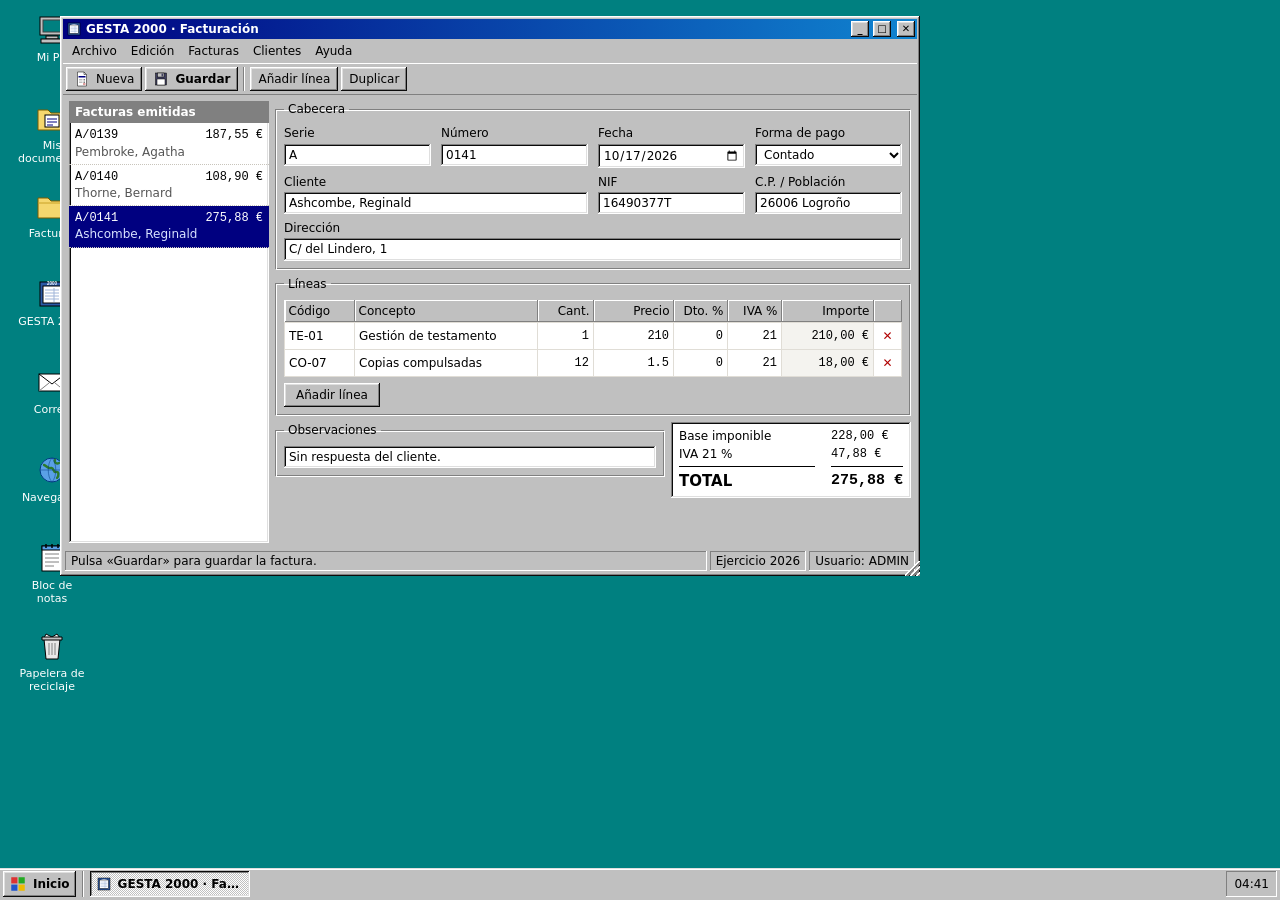
==== commit a25e18f1: "Murdoku del purgatorio: ventanas redimensionables con el ratón en el prototipo Co-Authored-By: Claud" ====
--- a/murdoku-purgatorio/prototipo/office-work.html
+++ b/murdoku-purgatorio/prototipo/office-work.html
@@ -76,6 +76,19 @@
 .win .tb button { width: 18px; height: 16px; padding: 0; border: 0; display: grid; place-items: center; color: #000; font: bold 10px/1 var(--ui); }
 .win .tb button + button[data-a="close"] { margin-left: 2px; }
 .win .wb { flex: 1; min-height: 0; display: flex; flex-direction: column; overflow: hidden; }
+/* Bordes y esquinas para redimensionar con el ratón */
+.win .rz { position: absolute; z-index: 3; touch-action: none; }
+.win .rz-n { top: -3px; left: 8px; right: 8px; height: 7px; cursor: ns-resize; }
+.win .rz-s { bottom: -3px; left: 8px; right: 8px; height: 7px; cursor: ns-resize; }
+.win .rz-e { right: -3px; top: 8px; bottom: 8px; width: 7px; cursor: ew-resize; }
+.win .rz-w { left: -3px; top: 8px; bottom: 8px; width: 7px; cursor: ew-resize; }
+.win .rz-nw { top: -3px; left: -3px; width: 11px; height: 11px; cursor: nwse-resize; }
+.win .rz-ne { top: -3px; right: -3px; width: 11px; height: 11px; cursor: nesw-resize; }
+.win .rz-sw { bottom: -3px; left: -3px; width: 11px; height: 11px; cursor: nesw-resize; }
+.win .rz-se { bottom: 0; right: 0; width: 15px; height: 15px; cursor: nwse-resize;
+  background: linear-gradient(135deg, transparent 0 46%, var(--hi) 46% 52%, var(--lo) 52% 60%, transparent 60% 66%, var(--hi) 66% 72%, var(--lo) 72% 80%, transparent 80% 86%, var(--hi) 86% 92%, var(--lo) 92%); }
+.win.max .rz, .win.dlg .rz { display: none; }
+.win.resizing, .win.resizing * { user-select: none; -webkit-user-select: none; }
 .win.max { left: 0 !important; top: 0 !important; width: 100% !important; height: 100% !important; }
 .menubar { display: flex; flex-wrap: wrap; padding: 2px 2px; flex: none; }
 .menubar > * { padding: 2px 7px; background: none; border: 0; }
@@ -254,6 +267,7 @@
   .win:not(.dlg) { left: 0 !important; top: 0 !important; width: 100% !important; height: 100% !important; }
   .win.dlg { left: 50% !important; top: 30% !important; transform: translateX(-50%); width: min(340px, calc(100vw - 20px)) !important; }
   .win .tb button[data-a="max"] { display: none; }
+  .win .rz { display: none; }
   .gmain { grid-template-columns: minmax(0, 1fr); }
   .glist .items { max-height: 120px; }
   .grid-form { grid-template-columns: repeat(2, minmax(0, 1fr)); }
@@ -367,6 +381,7 @@
     }));
     el.querySelector(".tb").addEventListener("dblclick", (e) => { if (!def.dialog && !e.target.closest("button")) { w.max = !w.max; el.classList.toggle("max", w.max); } });
     dragify(w);
+    if (!def.dialog) resizable(w);
     $("layer").appendChild(el);
     def.create(w, arg);
     focusWin(w);
@@ -409,6 +424,37 @@
     const end = (e) => { if (e.pointerId === id) id = null; };
     tb.addEventListener("pointerup", end); tb.addEventListener("pointercancel", end);
   }
+  /* Redimensionar arrastrando los bordes o las esquinas (no en ventanas maximizadas ni en pantallas estrechas). */
+  const MIN_W = 240, MIN_H = 150;
+  function resizable(w) {
+    ["n", "s", "e", "w", "nw", "ne", "sw", "se"].forEach((d) => {
+      const h = document.createElement("div");
+      h.className = "rz rz-" + d; h.setAttribute("aria-hidden", "true");
+      w.el.appendChild(h);
+      let st = null;
+      h.addEventListener("pointerdown", (e) => {
+        if (w.max || narrow() || e.button > 0) return;
+        e.preventDefault(); e.stopPropagation();
+        h.setPointerCapture(e.pointerId);
+        st = { id: e.pointerId, x: e.clientX, y: e.clientY, l: w.el.offsetLeft, t: w.el.offsetTop, wd: w.el.offsetWidth, ht: w.el.offsetHeight };
+        w.el.classList.add("resizing"); focusWin(w);
+      });
+      h.addEventListener("pointermove", (e) => {
+        if (!st || e.pointerId !== st.id) return;
+        const L = $("layer"), maxW = L.clientWidth, maxH = L.clientHeight;
+        const dx = e.clientX - st.x, dy = e.clientY - st.y;
+        let l = st.l, t = st.t, wd = st.wd, ht = st.ht;
+        if (d.includes("e")) wd = Math.min(Math.max(MIN_W, st.wd + dx), maxW - l);
+        if (d.includes("s")) ht = Math.min(Math.max(MIN_H, st.ht + dy), maxH - t);
+        if (d.includes("w")) { wd = Math.min(Math.max(MIN_W, st.wd - dx), st.l + st.wd); l = st.l + st.wd - wd; }
+        if (d.includes("n")) { ht = Math.min(Math.max(MIN_H, st.ht - dy), st.t + st.ht); t = st.t + st.ht - ht; }
+        Object.assign(w.el.style, { left: l + "px", top: t + "px", width: wd + "px", height: ht + "px" });
+      });
+      const end = (e) => { if (st && e.pointerId === st.id) { st = null; w.el.classList.remove("resizing"); } };
+      h.addEventListener("pointerup", end); h.addEventListener("pointercancel", end);
+    });
+  }
+
   function renderTasks() {
     const box = $("tasks"); box.innerHTML = "";
     WM.wins.forEach((w) => {
@@ -1086,7 +1132,7 @@
   function tick() { $("clock").textContent = new Date().toLocaleTimeString("es-ES", { hour: "2-digit", minute: "2-digit" }); }
   tick(); setInterval(tick, 20000);
 
-  /* Arranque: en pantallas grandes, GESTA abierto como si el oficinista estuviera trabajando. */
+  /* Arranque: en pantallas grandes, GESTA abierto como si el contable estuviera trabajando. */
   if (!narrow()) openWin("gesta", GESTA);
 })();
 </script>
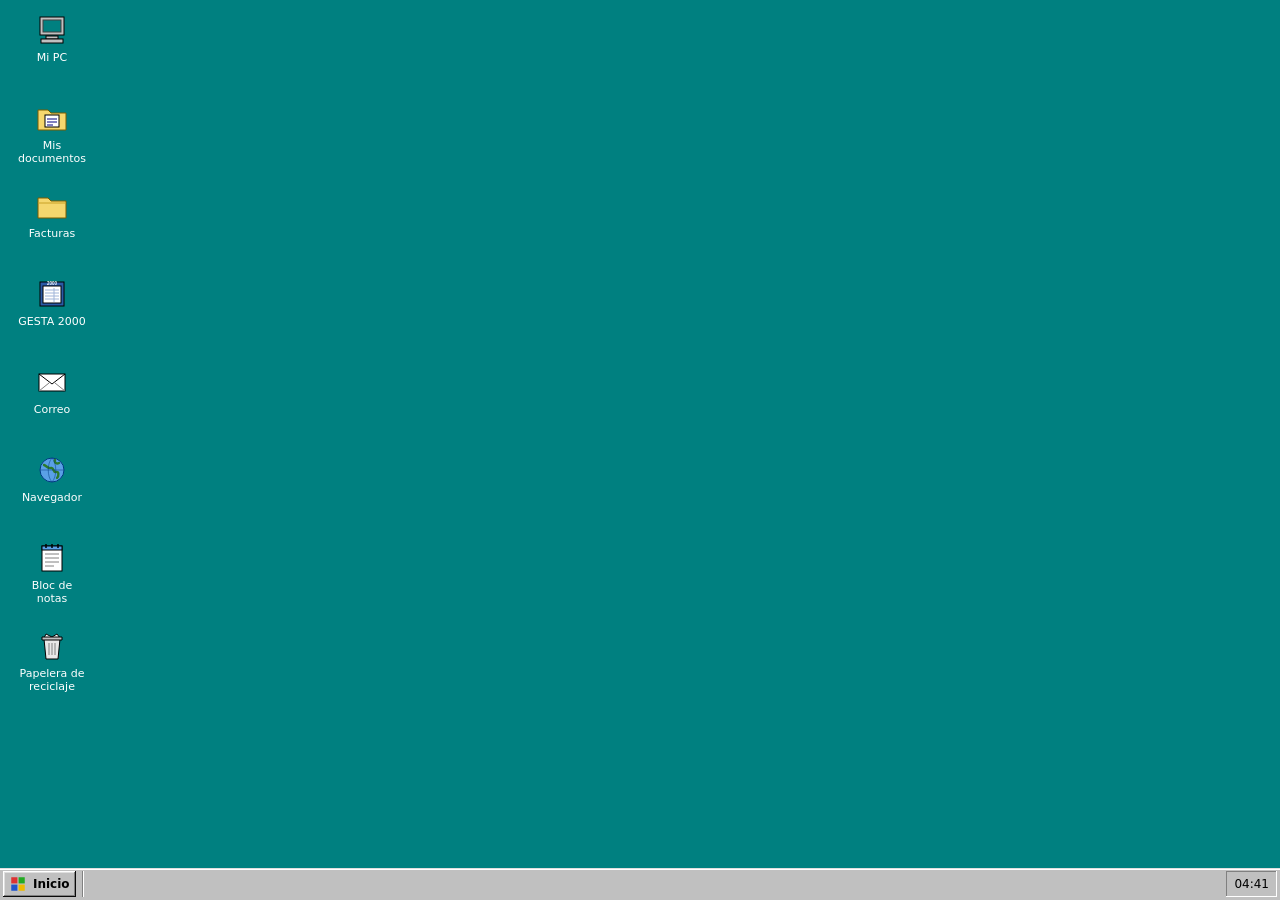
==== commit 3ba080fd: "Murdoku del purgatorio: tanda de 20 facturas para aceptar o rechazar, cuenta oculta y Murdokus que l" ====
--- a/murdoku-purgatorio/prototipo/office-work.html
+++ b/murdoku-purgatorio/prototipo/office-work.html
@@ -103,6 +103,16 @@
 .addr { display: flex; gap: 6px; align-items: center; padding: 3px 4px; flex: none; border-bottom: 1px solid var(--lo); }
 .addr input { flex: 1; min-width: 0; font-family: var(--mono); }
 
+/* El ordenador va lento: reloj de arena mientras «piensa» y clics ignorados */
+#shield { position: fixed; inset: 0; z-index: 99999; display: none; }
+html.busy #shield { display: block; }
+html.busy, html.busy * { cursor: url("data:image/svg+xml,%3Csvg xmlns='http://www.w3.org/2000/svg' width='32' height='32'%3E%3Cpath d='M9 3h14v3h-2v3l-4 6 4 6v5h2v3H9v-3h2v-5l4-6-4-6V6H9z' fill='white' stroke='black'/%3E%3Cpath d='M13 9h6l-3 4.5zM12.5 26l3.5-6 3.5 6z' fill='%23b08a00'/%3E%3C/svg%3E") 16 16, wait !important; }
+.web.loading, .web.loading * { cursor: url("data:image/svg+xml,%3Csvg xmlns='http://www.w3.org/2000/svg' width='32' height='32'%3E%3Cpath d='M1 1v17l4-4 3 7 3-1-3-7h6z' fill='white' stroke='black'/%3E%3Cpath d='M15 14h10v2h-1v3l-3 3 3 3v3h1v2H15v-2h1v-3l3-3-3-3v-3h-1z' fill='white' stroke='black'/%3E%3Cpath d='M18 17h4l-2 3zM17.5 28l2.5-4 2.5 4z' fill='%23b08a00'/%3E%3C/svg%3E") 1 1, progress !important; }
+.mdk.loading { pointer-events: none; }
+.mdk .pend { visibility: hidden; }
+.wprog { width: 110px; padding: 3px !important; }
+.wprog i { display: block; height: 100%; min-height: 10px; width: 0; background: repeating-linear-gradient(90deg, var(--sel) 0 7px, transparent 7px 9px); }
+
 /* Barra de tareas */
 .taskbar { position: fixed; left: 0; right: 0; bottom: 0; height: calc(var(--tbh) + env(safe-area-inset-bottom, 0px)); padding: 3px max(3px, env(safe-area-inset-right, 0px)) calc(3px + env(safe-area-inset-bottom, 0px)) max(3px, env(safe-area-inset-left, 0px)); display: flex; gap: 4px; align-items: stretch; z-index: 9000; box-shadow: inset 0 1px var(--lo2), inset 0 2px var(--hi); background: var(--face); }
 .start { font-weight: bold; padding: 2px 6px; }
@@ -179,6 +189,39 @@
 .totals .box .k { font-family: var(--ui); }
 .totals .box .total { font-weight: bold; font-size: 15px; border-top: 1px solid var(--ink); padding-top: 4px; margin-top: 2px; }
 
+/* Revisión de facturas: la factura se ve como un papel, con sello y notas */
+.gtabs { display: flex; flex-wrap: wrap; gap: 2px; padding: 3px; background: var(--face); }
+.gtabs .btn { padding: 2px 6px; min-height: 22px; font-size: 11px; }
+.glist .empty, .paper.empty { color: var(--muted); padding: 10px; }
+b.ok { color: #1f6b2a; } b.ko { color: var(--warn); }
+.gdoc { position: relative; }
+.paper { position: relative; background: #fffef8; padding: 16px 18px; display: flex; flex-direction: column; gap: 12px; font-size: 12.5px; max-width: 640px; }
+.phead { display: flex; justify-content: space-between; gap: 12px; flex-wrap: wrap; }
+.pemi { font: bold 15px/1.2 Georgia, "Times New Roman", serif; }
+.paddr, .pvat { color: #333; }
+.pvat { font-family: var(--mono); font-size: 11.5px; margin-top: 2px; }
+.pnum { text-align: right; font-family: var(--mono); font-size: 12px; }
+.ptit { font: bold 18px/1 Georgia, "Times New Roman", serif; letter-spacing: .12em; margin-bottom: 4px; }
+.pto { border-top: 1px solid #ccc; padding-top: 8px; }
+.lbl2 { font-size: 10.5px; text-transform: uppercase; letter-spacing: .08em; color: var(--muted); }
+.pcli { font-weight: bold; }
+table.lines.ro { min-width: 420px; }
+table.lines.ro td { padding: 4px 6px; }
+table.lines.ro td.num { font-family: var(--mono); white-space: nowrap; }
+.ptot { align-self: flex-end; display: grid; grid-template-columns: auto auto; gap: 2px 18px; font-family: var(--mono); font-variant-numeric: tabular-nums; }
+.ptot span:nth-child(odd) { font-family: var(--ui); }
+.ptot span:nth-child(even) { text-align: right; }
+.ptot .total { font-weight: bold; font-size: 14px; border-top: 1px solid #000; padding-top: 3px; }
+.pfirma { color: #333; }
+.sig { font: italic 18px "Brush Script MT", "Segoe Script", cursive; color: #1d2f7a; margin-left: 6px; }
+.stamp { position: absolute; top: 46%; left: 50%; transform: translate(-50%, -50%) rotate(-14deg); border: 4px double #1f6b2a; color: #1f6b2a; font: bold 30px/1 var(--ui); letter-spacing: .12em; padding: 6px 14px; opacity: .72; pointer-events: none; }
+.stamp.ko { border-color: var(--warn); color: var(--warn); }
+.postit { margin-top: 10px; max-width: 300px; background: #fff3a0; border: 1px solid #d8c75a; padding: 8px 10px; box-shadow: 2px 3px 0 rgba(0,0,0,.18); transform: rotate(-1deg); font-size: 12.5px; }
+.postit p { margin: 4px 0 0; }
+.dlg .body p { white-space: pre-line; }
+.paper > * { min-width: 0; }
+@media (max-width: 760px) { .paper { padding: 12px; } table.lines.ro { min-width: 0; } table.lines.ro td.num { white-space: normal; } }
+
 /* Correo */
 .mail { flex: 1; min-height: 0; display: grid; grid-template-columns: 170px minmax(0, 1fr); grid-template-rows: minmax(0, 1fr); gap: 4px; padding: 4px; }
 .mfolders { overflow: auto; }
@@ -212,11 +255,14 @@
 .webpage h1 { font: bold 22px/1.2 Georgia, "Times New Roman", serif; margin: 0 0 8px; text-wrap: balance; }
 .webpage a { color: var(--link); text-decoration: underline; cursor: pointer; }
 .err h1 { font: bold 16px var(--ui); }
-.mdk { padding: 14px; display: grid; grid-template-columns: minmax(0, 1fr) minmax(0, 290px); gap: 16px; }
+/* Columnas de ancho fijo y pegadas: al agrandar la ventana, el hueco queda a la derecha. */
+.mdk { padding: 14px; display: flex; flex-wrap: wrap; align-items: flex-start; gap: 16px; }
+.mdk > div:first-child { flex: 0 0 380px; max-width: 100%; }
+.mdk .side { flex: 0 0 290px; max-width: 100%; }
 .mdk h1 { font: bold 20px/1.2 Georgia, "Times New Roman", serif; margin: 0 0 4px; text-wrap: balance; }
-.mdk .lead { margin: 0 0 10px; max-width: 60ch; font-size: 13px; }
+.mdk .lead { margin: 0 0 10px; font-size: 12.5px; line-height: 1.35; }
 .case-no { font: 11px var(--mono); color: var(--muted); letter-spacing: .08em; text-transform: uppercase; }
-.board { display: grid; grid-template-columns: repeat(6, minmax(0, 1fr)); grid-template-rows: repeat(6, minmax(0, 1fr)); width: 100%; max-width: 420px; aspect-ratio: 1; border: 3px solid #2b2b2b; background: #2b2b2b; user-select: none; -webkit-user-select: none; touch-action: manipulation; }
+.board { display: grid; grid-template-columns: repeat(6, minmax(0, 1fr)); grid-template-rows: repeat(6, minmax(0, 1fr)); width: 100%; max-width: 360px; aspect-ratio: 1; border: 3px solid #2b2b2b; background: #2b2b2b; user-select: none; -webkit-user-select: none; touch-action: manipulation; }
 .cell { position: relative; border: 0 solid #2b2b2b; background: var(--room); display: grid; place-items: center; padding: 0; }
 .cell:focus-visible { outline: 2px dotted #000; outline-offset: -4px; }
 .cell .obj { position: absolute; inset: 14%; color: #5c5346; pointer-events: none; }
@@ -226,11 +272,11 @@
 .cell.conflict::after { content: ""; position: absolute; inset: 2px; border: 2px solid var(--warn); pointer-events: none; }
 .token { position: relative; z-index: 1; width: 64%; aspect-ratio: 1; border-radius: 50%; display: grid; place-items: center; color: #fff; font: bold 15px/1 var(--ui); background: var(--pc); border: 2px solid rgba(0,0,0,.55); box-shadow: 1px 2px 0 rgba(0,0,0,.25); }
 .token.victim { background: #fff; color: #000; border-style: dashed; }
-.tools { display: flex; flex-direction: column; gap: 10px; margin-top: 10px; max-width: 420px; }
+.tools { display: flex; flex-direction: column; gap: 8px; margin-top: 8px; }
 .mode { display: inline-flex; gap: 2px; }
 .chips { display: flex; flex-wrap: wrap; gap: 6px; }
-.chip { padding: 3px 8px 3px 3px; min-height: 30px; }
-.chip .dot { width: 22px; height: 22px; border-radius: 50%; display: grid; place-items: center; color: #fff; font: bold 11px/1 var(--ui); background: var(--pc); border: 1px solid rgba(0,0,0,.5); }
+.chip { padding: 2px 7px 2px 2px; min-height: 26px; }
+.chip .dot { width: 20px; height: 20px; border-radius: 50%; display: grid; place-items: center; color: #fff; font: bold 11px/1 var(--ui); background: var(--pc); border: 1px solid rgba(0,0,0,.5); }
 .chip.victim .dot { background: #fff; color: #000; border-style: dashed; }
 .chip.on { background: var(--sel); color: var(--sel-ink); }
 .chip.placed { opacity: .55; }
@@ -278,7 +324,9 @@
   .mfolders { display: flex; overflow-x: auto; }
   .mfolders button { width: auto; white-space: nowrap; }
   .mlist td.d, .mlist th.d { display: none; }
-  .mdk { grid-template-columns: minmax(0, 1fr); padding: 10px; }
+  .mdk { padding: 10px; }
+  .mdk > div:first-child, .mdk .side { flex: 1 1 100%; }
+  .board { max-width: 420px; }
   .task { flex-basis: 40px; }
   .task span:last-child { display: none; }
   .icons { grid-auto-flow: row; grid-template-columns: repeat(auto-fill, 84px); grid-template-rows: none; grid-auto-rows: 84px; justify-content: start; }
@@ -289,9 +337,10 @@
   <div class="icons" id="dicons"></div>
 </div>
 <div id="layer"></div>
+<div id="shield" aria-hidden="true"></div>
 
 <div class="startmenu out" id="startmenu" hidden>
-  <div class="banner"><span>Lindero <b>98</b></span></div>
+  <div class="banner"><span>Limbrick <b>98</b></span></div>
   <ul id="startlist"></ul>
 </div>
 
@@ -352,9 +401,33 @@
   /* ---------------- Gestor de ventanas ---------------- */
   const WM = { wins: new Map(), z: 100, active: null, count: 0 };
 
+  /* El equipo tarda en hacer caso: cada acción pesada pone el reloj de arena, ignora los clics y se ejecuta al rato. */
+  let busyN = 0;
+  /* Cuánto tarda cada cosa, en milisegundos [mínimo, máximo]: depende de lo pesada que sea. */
+  const DELAY = {
+    dialog: [100, 250], window: [500, 900], startMenu: [150, 300],
+    gesta: [700, 1200], invoiceOpen: [150, 350], invoiceNew: [150, 300], invoiceSave: [300, 600],
+    explorer: [500, 900], folder: [200, 500], notepad: [300, 600],
+    mail: [900, 1500], compose: [300, 500], mailSync: [1500, 2500],
+    browser: [1800, 2800]
+  };
+  const rnd = (a, b) => a + Math.random() * (b - a);
+  function busy(ms, fn) {
+    busyN++; document.documentElement.classList.add("busy");
+    setTimeout(() => { busyN--; if (!busyN) document.documentElement.classList.remove("busy"); if (fn) fn(); }, ms);
+  }
   function openWin(key, def, arg) {
-    let w = WM.wins.get(key);
-    if (w) { w.el.hidden = false; w.min = false; focusWin(w); if (def.update) def.update(w, arg); renderTasks(); return w; }
+    const w = WM.wins.get(key);
+    if (w) {
+      w.el.hidden = false; w.min = false; focusWin(w); renderTasks();
+      if (def.update) { if (def.updateDelay && arg != null) busy(rnd(...def.updateDelay), () => def.update(w, arg)); else def.update(w, arg); }
+      return;
+    }
+    const d = def.delay || (def.dialog ? DELAY.dialog : DELAY.window);
+    busy(rnd(...d), () => { if (!WM.wins.get(key)) openWinNow(key, def, arg); });
+  }
+  function openWinNow(key, def, arg) {
+    let w;
     const el = document.createElement("div");
     el.className = "win out" + (def.dialog ? " dlg" : "");
     el.setAttribute("role", def.dialog ? "alertdialog" : "dialog");
@@ -484,134 +557,235 @@
     });
   }
 
-  /* ---------------- Facturas ---------------- */
-  const EJEMPLO = [
-    { serie: "A", num: "0139", fecha: "2026-10-02", pago: "Transferencia 30 días", cliente: "Pembroke, Agatha", nif: "16583204K", cp: "26001 Logroño", dir: "C/ Portales, 14, 2º izda.", obs: "",
-      lineas: [{ cod: "AS-01", con: "Asesoría fiscal trimestral", cant: 1, precio: 120, dto: 0, iva: 21 }, { cod: "PR-03", con: "Presentación modelo 303", cant: 1, precio: 35, dto: 0, iva: 21 }] },
-    { serie: "A", num: "0140", fecha: "2026-10-09", pago: "Recibo domiciliado", cliente: "Thorne, Bernard", nif: "72981145M", cp: "26002 Logroño", dir: "Av. de la Paz, 3, bajo", obs: "",
-      lineas: [{ cod: "NO-02", con: "Nóminas octubre (3 trabajadores)", cant: 3, precio: 18, dto: 0, iva: 21 }, { cod: "AS-04", con: "Alta en Seguridad Social", cant: 1, precio: 40, dto: 10, iva: 21 }] },
-    { serie: "A", num: "0141", fecha: "2026-10-17", pago: "Contado", cliente: "Ashcombe, Reginald", nif: "16490377T", cp: "26006 Logroño", dir: "C/ del Lindero, 1", obs: "Sin respuesta del cliente.",
-      lineas: [{ cod: "TE-01", con: "Gestión de testamento", cant: 1, precio: 210, dto: 0, iva: 21 }, { cod: "CO-07", con: "Copias compulsadas", cant: 12, precio: 1.5, dto: 0, iva: 21 }] }
+  /* ---------------- Facturas: revisar la tanda ---------------- */
+  /* El contable no modifica facturas: solo las acepta o las rechaza. Hay tres tipos:
+     - C, corrientes: solo cuentan las normas.
+     - K, las normas contra la conciencia: lo que dicen las normas tiene un coste moral.
+     - S, sin opción buena: llevan una nota de «decide tú»; las normas no cuentan y las dos salidas tienen coste.
+     El juego lleva la cuenta (oculta) de errores según las normas, complicidad y dureza. */
+  const money = new Intl.NumberFormat("en-GB", { style: "currency", currency: "GBP" });
+  const VAT = 0.175; /* IVA británico en 1999 */
+  const r2 = (x) => Math.round(x * 100) / 100;
+  const RULES = [
+    { id: "R1", t: "El total tiene que cuadrar con las líneas más el IVA (17,5 %)." },
+    { id: "R2", t: "Quien emite la factura tiene que tener número de IVA." },
+    { id: "R3", t: "Nada con fecha posterior al 31/12/1999 (por lo del efecto 2000)." },
+    { id: "R4", t: "Nada duplicado: si ya hay una factura con el mismo número del mismo emisor, se rechaza la repetida." },
+    { id: "R5", t: "Más de 5.000 £ (IVA incluido): necesita la firma de D. Limbrick.", later: true }
   ];
-  let invoices = store.get("ow.facturas") || JSON.parse(JSON.stringify(EJEMPLO));
-  let cur = invoices.length - 1;
-  const lineTotal = (l) => num(l.cant) * num(l.precio) * (1 - num(l.dto) / 100);
-  const invTotal = (f) => f.lineas.reduce((s, l) => s + lineTotal(l) * (1 + num(l.iva) / 100), 0);
-  const invFile = (f) => `${f.serie || "A"}-${f.num || "0000"} ${(f.cliente || "Sin cliente").split(",")[0]}.fac`;
-  function saveInvoices() { store.set("ow.facturas", invoices); refreshExplorers(); }
+  const E = {
+    brennan: ["Brennan Stationers", "3 King's Road, Reading", "GB 284 5517 30"],
+    kenton: ["Kenton Electrical", "48 Oxford Road, Reading", "GB 391 2204 18"],
+    hollis: ["Hollis Bakery", "22 Broad Street, Reading", "GB 447 0913 62"],
+    crowley: ["Crowley & Partners, Solicitors", "1 Friar Street, Reading", "GB 158 6620 04"],
+    dalton: ["Dalton Removals (Sr. y Sra. Dalton)", "5 Elm Road, Reading", ""],
+    grove: ["Grove Office Cleaning", "9 Station Hill, Reading", "GB 602 1187 45"],
+    pickering: ["Pickering Motors", "61 Basingstoke Road, Reading", "GB 733 4051 29"],
+    lockwood: ["Lockwood Health Consulting (H. Lockwood)", "30 Eldon Square, Reading", "GB 518 0076 93"],
+    calder: ["Calder Catering", "Unit 4, Calder Works, Reading", "GB 284 9930 11"],
+    hartley: ["Hartley Builders", "15 Bath Road, Reading", "GB 664 2208 57"],
+    bellamy: ["Bellamy Collections (F. Bellamy)", "2 Mill Lane, Reading", "GB 905 3341 76"],
+    ashby: ["Ashby Soil Laboratories", "Science Park, Reading", "GB 471 6620 38"],
+    harcourt: ["Harcourt & Co., consultoría urbanística", "11 Valpy Street, Reading", "GB 226 8814 50"],
+    hale: ["Mildred Hale, enfermería a domicilio", "9 Prospect Street, Reading", ""],
+    pembroke: ["Pembroke House Residential Home", "3 Marine Parade, Brighton", "GB 377 1452 08"]
+  };
+  const C = {
+    hollis: ["Hollis Bakery", "22 Broad Street, Reading"], redlion: ["The Red Lion", "7 Castle Street, Reading"],
+    stmary: ["St Mary's Parish", "Church Lane, Reading"], ashcombe: ["Ashcombe Credit Ltd", "40 London Road, Reading"],
+    doyle: ["Sra. Margaret Doyle", "14 Wren Street, Reading"], fl: ["Finch & Limbrick", "2 Cross Street, Reading"],
+    thorne: ["Thorne Developments Ltd", "Thorne House, Kings Meadow, Reading"], pembroke: ["Pembroke House Residential Home", "3 Marine Parade, Brighton"],
+    okafor: ["Sra. Grace Okafor", "18 Queens Road, Brighton"]
+  };
+  const COMPLICE = { complicidad: 1 }, DURO = { dureza: 1 };
+  const INVOICES = [
+    { id: 1, num: "BS-4471", e: "brennan", c: "hollis", fecha: "1999-12-01", lines: [["Papel A4, caja de 5 paquetes", 4, 11.5], ["Cartucho de tóner", 2, 38]], kind: "C" },
+    { id: 2, num: "KE-0982", e: "kenton", c: "redlion", fecha: "1999-12-02", lines: [["Reparación de la cámara frigorífica", 1, 240], ["Desplazamiento", 1, 25]], declared: 341.38, kind: "C" },
+    { id: 3, num: "HB-0215", e: "hollis", c: "stmary", fecha: "1999-12-03", lines: [["Bandejas de sándwiches (bautizo)", 6, 14], ["Tarta", 1, 32]], kind: "C" },
+    { id: 4, num: "CP-99-311", e: "crowley", c: "ashcombe", fecha: "1999-12-06", lines: [["Tramitación de embargo: 14 Wren Street (familia Doyle)", 1, 850], ["Gastos de juzgado", 1, 120]], kind: "K", moral: { accept: COMPLICE } },
+    { id: 5, num: "DR-077", e: "dalton", c: "doyle", fecha: "1999-12-07", lines: [["Mudanza urgente: de 14 Wren Street a Calder Court", 1, 180]], kind: "K", moral: { reject: DURO } },
+    { id: 6, num: "GC-2001", e: "grove", c: "fl", fecha: "2000-01-05", lines: [["Limpieza de oficinas, enero", 1, 160]], kind: "C" },
+    { id: 7, num: "BS-4471", e: "brennan", c: "hollis", fecha: "1999-12-01", lines: [["Papel A4, caja de 5 paquetes", 4, 11.5], ["Cartucho de tóner", 2, 38]], dupOf: 1, kind: "C" },
+    { id: 8, num: "PM-3320", e: "pickering", c: "thorne", fecha: "1999-12-08", lines: [["Revisión de furgoneta Ford Transit", 1, 145], ["Neumáticos", 2, 48]], kind: "C" },
+    { id: 9, num: "LHC-12", e: "lockwood", c: "pembroke", fecha: "1999-12-09", lines: [["Asesoría sanitaria trimestral", 1, 1200]], kind: "S", moral: { accept: COMPLICE, reject: DURO },
+      note: ["Maureen", "Si no se paga hoy, la residencia no puede cerrar el mes y las cuidadoras cobrarán tarde. Las normas no dicen nada de esto. Decide tú."] },
+    { id: 10, num: "CC-5531", e: "calder", c: "pembroke", fecha: "1999-12-10", lines: [["Menú completo por residente y día (40 residentes, 30 días)", 1200, 0.85]], declared: 1498.5, kind: "C" },
+    { id: 11, num: "HB-B-412", e: "hartley", c: "thorne", fecha: "1999-12-13", lines: [["Cimentación del bloque B, Calder Court", 1, 15600]], firma: "D. Limbrick", kind: "C" },
+    { id: 12, num: "BC-118", e: "bellamy", c: "ashcombe", fecha: "1999-12-14", lines: [["Servicios de cobro a domicilio, noviembre", 1, 5400]], kind: "C" },
+    { id: 13, num: "ASL-0339", e: "ashby", c: "thorne", fecha: "1999-12-15", lines: [["Informe de suelo, parcela Calder Works (versión revisada, sin anexo C)", 1, 2350]], kind: "K", moral: { accept: COMPLICE } },
+    { id: 14, num: "KE-0982R", e: "kenton", c: "redlion", fecha: "1999-12-15", lines: [["Reparación de la cámara frigorífica (factura rectificada)", 1, 240], ["Desplazamiento", 1, 25]], kind: "C" },
+    { id: 15, num: "PH-99-288", e: "pembroke", c: "okafor", fecha: "1999-12-16", lines: [["Cuidados especiales de noche, noviembre", 1, 640]], kind: "S", moral: { accept: COMPLICE, reject: DURO },
+      note: ["Maureen", "La familia ha llamado llorando: dice que a su madre no le han hecho estos cuidados. Pero si no se factura, la residencia no puede pagar a la única enfermera de noche. Decide tú."] },
+    { id: 16, num: "MH-07", e: "hale", c: "pembroke", fecha: "1999-12-17", lines: [["Medicación de refuerzo para residentes", 1, 310]], kind: "C" },
+    { id: 17, num: "HC-0050", e: "harcourt", c: "thorne", fecha: "1999-12-20", lines: [["Asesoría para la recalificación de la parcela Calder Works", 1, 4150]], kind: "K", moral: { accept: COMPLICE } },
+    { id: 18, num: "GC-1999-12", e: "grove", c: "fl", fecha: "1999-12-31", lines: [["Limpieza de oficinas, diciembre", 1, 160]], kind: "C" },
+    { id: 19, num: "BC-121", e: "bellamy", c: "ashcombe", fecha: "1999-12-21", lines: [["Daños en vehículo propio durante un cobro en Wren Street", 1, 480]], kind: "S", moral: { accept: COMPLICE, reject: DURO },
+      note: ["Trevor", "El coche se lo rompió el hijo mayor de los Doyle. Si no se paga, Reginald se lo cobrará a la familia. Decide tú."] },
+    { id: 20, num: "BS-4630", e: "brennan", c: "fl", fecha: "1999-12-22", lines: [["Agendas para el año 2000", 12, 6.5]], kind: "C" }
+  ];
+  const BATCH = { state: {}, sel: 1, tab: "pend", processed: 0, rule5: false, log: [], score: { errores: 0, complicidad: 0, dureza: 0 } };
+  const invBase = (f) => r2(f.lines.reduce((s, l) => s + l[1] * l[2], 0));
+  const invReal = (f) => r2(invBase(f) * (1 + VAT));
+  const invShown = (f) => (f.declared != null ? f.declared : invReal(f));
+  const fecha = (iso) => iso.split("-").reverse().join("/");
+  const invFile = (f) => `${f.num} ${E[f.e][0].split(/[ ,(]/)[0]}.fac`;
+
+  /* Lo que dicen las normas activas en el momento de decidir. */
+  function ruleCheck(f) {
+    const v = [];
+    if (Math.abs(invShown(f) - invReal(f)) > 0.005) v.push("R1");
+    if (!E[f.e][2]) v.push("R2");
+    if (f.fecha > "1999-12-31") v.push("R3");
+    if (f.dupOf) v.push("R4");
+    if (BATCH.rule5 && invReal(f) > 5000 && !f.firma) v.push("R5");
+    return v;
+  }
 
   const GESTA = {
-    title: "GESTA 2000 · Facturación", icon: "gesta", w: 860, h: 560,
+    title: "GESTA 2000 · Revisión de facturas", icon: "gesta", w: 900, h: 600, delay: DELAY.gesta, updateDelay: DELAY.invoiceOpen,
     create(w, arg) {
-      if (typeof arg === "number") cur = arg;
+      if (typeof arg === "number") { BATCH.sel = arg; BATCH.tab = tabOf(arg); }
       w.body.innerHTML = `
-      <div class="menubar"><button>Archivo</button><button>Edición</button><button>Facturas</button><button>Clientes</button><button>Ayuda</button></div>
+      <div class="menubar"><button>Archivo</button><button>Edición</button><button>Facturas</button><button>Ayuda</button></div>
       <div class="toolbar">
-        <button class="btn out" data-g="nueva">${ico("fac", 16)}Nueva</button>
-        <button class="btn out" data-g="guardar" style="font-weight:bold">${ico("floppy", 16)}Guardar</button>
+        <button class="btn out" data-g="accept"><b class="ok">✔</b> Aceptar</button>
+        <button class="btn out" data-g="reject"><b class="ko">✖</b> Rechazar</button>
         <span class="vsep"></span>
-        <button class="btn out" data-g="linea">Añadir línea</button>
-        <button class="btn out" data-g="duplicar">Duplicar</button>
+        <button class="btn out" data-g="rules">Normas</button>
       </div>
       <div class="gesta"><div class="gmain">
-        <aside class="glist in"><div class="panel-title">Facturas emitidas</div><div class="items" id="gList" role="listbox" aria-label="Facturas"></div></aside>
-        <section class="gdoc">
-          <fieldset><legend>Cabecera</legend><div class="grid-form">
-            <div class="f"><label for="gSerie">Serie</label><input class="in" id="gSerie"></div>
-            <div class="f"><label for="gNum">Número</label><input class="in" id="gNum" inputmode="numeric"></div>
-            <div class="f"><label for="gFecha">Fecha</label><input class="in" id="gFecha" type="date"></div>
-            <div class="f"><label for="gPago">Forma de pago</label><select class="in" id="gPago"><option>Transferencia 30 días</option><option>Contado</option><option>Recibo domiciliado</option><option>Pagaré 60 días</option></select></div>
-            <div class="f w2"><label for="gCliente">Cliente</label><input class="in" id="gCliente"></div>
-            <div class="f"><label for="gNif">NIF</label><input class="in" id="gNif"></div>
-            <div class="f"><label for="gCp">C.P. / Población</label><input class="in" id="gCp"></div>
-            <div class="f w4"><label for="gDir">Dirección</label><input class="in" id="gDir"></div>
-          </div></fieldset>
-          <fieldset><legend>Líneas</legend>
-            <div class="lines-wrap in"><table class="lines"><thead><tr><th style="width:70px">Código</th><th>Concepto</th><th class="num" style="width:56px">Cant.</th><th class="num" style="width:80px">Precio</th><th class="num" style="width:54px">Dto. %</th><th class="num" style="width:54px">IVA %</th><th class="num" style="width:92px">Importe</th><th></th></tr></thead><tbody id="gLines"></tbody></table></div>
-            <div class="lines-actions"><button class="btn out" data-g="linea">Añadir línea</button></div>
-          </fieldset>
-          <div class="totals"><fieldset><legend>Observaciones</legend><input class="in" id="gObs" style="width:100%" aria-label="Observaciones"></fieldset><div class="box in" id="gTotals" aria-live="polite"></div></div>
-        </section>
+        <aside class="glist in">
+          <div class="gtabs" role="tablist"><button data-t="pend"></button><button data-t="ok"></button><button data-t="ko"></button></div>
+          <div class="items" id="gList" role="listbox" aria-label="Facturas"></div>
+        </aside>
+        <section class="gdoc" id="gDoc" aria-live="polite"></section>
       </div></div>
-      <div class="statusbar"><span class="grow" id="gStatus">Listo</span><span>Ejercicio 2026</span><span>Usuario: ADMIN</span></div>`;
-      const F = { gSerie: "serie", gNum: "num", gFecha: "fecha", gPago: "pago", gCliente: "cliente", gNif: "nif", gCp: "cp", gDir: "dir", gObs: "obs" };
-      for (const id in F) $(id).addEventListener("input", () => { invoices[cur][F[id]] = $(id).value; gStatus("Modificado sin guardar"); if (id === "gCliente" || id === "gNum") renderGList(); });
-      w.body.querySelectorAll("[data-g]").forEach((b) => b.onclick = () => gAction(b.dataset.g));
-      w.F = F;
-      renderGesta(w);
-      gStatus("Pulsa «Guardar» para guardar la factura.");
+      <div class="statusbar"><span class="grow" id="gStatus">Revisa las facturas pendientes. Las normas están en tu correo.</span><span id="gCount"></span><span>Ejercicio 1999</span><span>Usuario: CONTABLE</span></div>`;
+      w.body.querySelector('[data-g="accept"]').onclick = () => decide("accept");
+      w.body.querySelector('[data-g="reject"]').onclick = () => decide("reject");
+      w.body.querySelector('[data-g="rules"]').onclick = () => msgbox("Normas de Finch & Limbrick", RULES.filter((r) => !r.later || BATCH.rule5).map((r, i) => `${i + 1}. ${r.t}`).join("\n"), "info");
+      w.body.querySelectorAll("[data-t]").forEach((b) => b.onclick = () => { BATCH.tab = b.dataset.t; const first = listFor(BATCH.tab)[0]; if (first) BATCH.sel = first.id; renderGesta(); });
+      renderGesta();
     },
-    update(w, arg) { if (typeof arg === "number") { cur = arg; renderGesta(w); } }
+    update(w, arg) { if (typeof arg === "number") { BATCH.sel = arg; BATCH.tab = tabOf(arg); renderGesta(); } }
   };
+  const tabOf = (id) => BATCH.state[id] === "accept" ? "ok" : BATCH.state[id] === "reject" ? "ko" : "pend";
+  const listFor = (tab) => INVOICES.filter((f) => tabOf(f.id) === tab);
   function gStatus(t) { const s = $("gStatus"); if (s) s.textContent = t; }
-  function renderGesta(w) { renderGList(); for (const id in w.F) $(id).value = invoices[cur][w.F[id]] || ""; renderGLines(); renderGTotals(); }
-  function renderGList() {
-    const box = $("gList"); if (!box) return; box.innerHTML = "";
-    invoices.forEach((f, i) => {
+
+  function renderGesta() {
+    const list = $("gList"); if (!list) return;
+    const n = { pend: listFor("pend").length, ok: listFor("ok").length, ko: listFor("ko").length };
+    const labels = { pend: "Pendientes", ok: "Aceptadas", ko: "Rechazadas" };
+    document.querySelectorAll(".gtabs [data-t]").forEach((b) => { const t = b.dataset.t; b.textContent = `${labels[t]} (${n[t]})`; b.className = "btn out" + (BATCH.tab === t ? " pressed" : ""); b.setAttribute("aria-selected", BATCH.tab === t); });
+    $("gCount").textContent = `Revisadas ${BATCH.processed}/${INVOICES.length}`;
+    list.innerHTML = "";
+    const items = listFor(BATCH.tab);
+    if (!items.some((f) => f.id === BATCH.sel) && items[0]) BATCH.sel = items[0].id;
+    items.forEach((f) => {
       const it = document.createElement("div");
-      it.className = "inv-item" + (i === cur ? " sel" : ""); it.tabIndex = 0; it.setAttribute("role", "option"); it.setAttribute("aria-selected", i === cur);
+      it.className = "inv-item" + (f.id === BATCH.sel ? " sel" : ""); it.tabIndex = 0; it.setAttribute("role", "option"); it.setAttribute("aria-selected", f.id === BATCH.sel);
       it.innerHTML = `<span class="n"></span><span class="n"></span><span class="c"></span>`;
-      it.children[0].textContent = `${f.serie || "-"}/${f.num || "----"}`;
-      it.children[1].textContent = eur.format(invTotal(f));
-      it.children[2].textContent = f.cliente || "(sin cliente)";
-      it.onclick = () => { cur = i; renderGesta(WM.wins.get("gesta")); };
+      it.children[0].textContent = f.num + (f.note ? " ✎" : "");
+      it.children[1].textContent = money.format(invShown(f));
+      it.children[2].textContent = E[f.e][0] + " → " + C[f.c][0];
+      it.onclick = () => { if (f.id === BATCH.sel) return; busy(rnd(...DELAY.invoiceOpen), () => { BATCH.sel = f.id; renderGesta(); }); };
       it.onkeydown = (e) => { if (e.key === "Enter") it.click(); };
-      box.appendChild(it);
-    });
-  }
-  function renderGLines() {
-    const f = invoices[cur], tb = $("gLines"); tb.innerHTML = "";
-    f.lineas.forEach((l, i) => {
-      const tr = document.createElement("tr");
-      [["cod", ""], ["con", ""], ["cant", "num"], ["precio", "num"], ["dto", "num"], ["iva", "num"]].forEach(([k, cls]) => {
-        const td = document.createElement("td"); if (cls) td.className = cls;
-        const inp = document.createElement("input"); inp.id = `gl${i}_${k}`; inp.value = l[k]; inp.setAttribute("aria-label", k);
-        if (cls) inp.inputMode = "decimal";
-        inp.oninput = () => { l[k] = inp.value; tr.querySelector(".imp").textContent = eur.format(lineTotal(l)); renderGTotals(); gStatus("Modificado sin guardar"); };
-        td.appendChild(inp); tr.appendChild(td);
-      });
-      const imp = document.createElement("td"); imp.className = "imp"; imp.textContent = eur.format(lineTotal(l)); tr.appendChild(imp);
-      const del = document.createElement("td"); del.className = "del";
-      const b = document.createElement("button"); b.textContent = "✕"; b.setAttribute("aria-label", "Borrar línea " + (i + 1));
-      b.onclick = () => { f.lineas.splice(i, 1); renderGLines(); renderGTotals(); gStatus("Línea borrada"); };
-      del.appendChild(b); tr.appendChild(del); tb.appendChild(tr);
-    });
-    if (!f.lineas.length) tb.innerHTML = '<tr><td colspan="8" style="padding:8px;color:#555">Esta factura no tiene líneas. Pulsa «Añadir línea».</td></tr>';
-  }
-  function renderGTotals() {
-    const f = invoices[cur];
-    const base = f.lineas.reduce((s, l) => s + lineTotal(l), 0), por = {};
-    f.lineas.forEach((l) => { const t = num(l.iva); por[t] = (por[t] || 0) + lineTotal(l) * t / 100; });
-    const iva = Object.values(por).reduce((a, b) => a + b, 0);
-    let h = `<span class="k">Base imponible</span><span>${eur.format(base)}</span>`;
-    Object.keys(por).sort((a, b) => b - a).forEach((t) => h += `<span class="k">IVA ${t} %</span><span>${eur.format(por[t])}</span>`);
-    $("gTotals").innerHTML = h + `<span class="k total">TOTAL</span><span class="total">${eur.format(base + iva)}</span>`;
-    renderGList();
-  }
-  function gAction(a) {
-    const w = WM.wins.get("gesta");
-    const nextNum = () => String(invoices.reduce((m, f) => Math.max(m, parseInt(f.num, 10) || 0), 0) + 1).padStart(4, "0");
-    if (a === "linea") { invoices[cur].lineas.push({ cod: "", con: "", cant: 1, precio: 0, dto: 0, iva: 21 }); renderGLines(); renderGTotals(); const el = $(`gl${invoices[cur].lineas.length - 1}_con`); if (el) el.focus(); gStatus("Línea añadida"); }
-    if (a === "nueva") { invoices.push({ serie: "A", num: nextNum(), fecha: new Date().toISOString().slice(0, 10), pago: "Transferencia 30 días", cliente: "", nif: "", cp: "", dir: "", obs: "", lineas: [{ cod: "", con: "", cant: 1, precio: 0, dto: 0, iva: 21 }] }); cur = invoices.length - 1; renderGesta(w); $("gCliente").focus(); gStatus("Factura nueva (sin guardar)"); }
-    if (a === "duplicar") { const c = JSON.parse(JSON.stringify(invoices[cur])); c.num = nextNum(); invoices.push(c); cur = invoices.length - 1; renderGesta(w); gStatus("Factura duplicada (sin guardar)"); }
-    if (a === "guardar") { saveInvoices(); const f = invoices[cur]; gStatus(`Factura ${f.serie}/${f.num} guardada en Mis documentos\\Facturas`); if (MAIL.unlocked < 0) { MAIL.unlocked = 0; setTimeout(deliverNext, 1400); } }
+      list.appendChild(it);
+    });
+    if (!items.length) list.innerHTML = `<div class="empty">${BATCH.tab === "pend" ? "No quedan facturas pendientes." : "Todavía no hay ninguna."}</div>`;
+    renderInvoice(items.find((f) => f.id === BATCH.sel));
+  }
+
+  function renderInvoice(f) {
+    const doc = $("gDoc");
+    const pending = f && !BATCH.state[f.id];
+    document.querySelectorAll('[data-g="accept"], [data-g="reject"]').forEach((b) => b.disabled = !pending);
+    if (!f) { doc.innerHTML = '<div class="paper in empty">Selecciona una factura.</div>'; return; }
+    const [en, ea, ev] = E[f.e], [cn, ca] = C[f.c];
+    const base = invBase(f), total = invShown(f);
+    const iva = f.declared != null ? r2(total - base) : r2(base * VAT);
+    doc.innerHTML = `
+      <div class="paper in">
+        <div class="phead"><div><div class="pemi"></div><div class="paddr"></div><div class="pvat"></div></div>
+          <div class="pnum"><div class="ptit">FACTURA</div><div>Nº <b></b></div><div>Fecha: <span></span></div></div></div>
+        <div class="pto"><span class="lbl2">Facturar a:</span><div class="pcli"></div><div class="paddr"></div></div>
+        <div class="lines-wrap"><table class="lines ro"><thead><tr><th>Concepto</th><th class="num">Cant.</th><th class="num">Precio</th><th class="num">Importe</th></tr></thead><tbody></tbody></table></div>
+        <div class="ptot"><span>Base imponible</span><span></span><span>IVA 17,5 %</span><span></span><span class="total">TOTAL</span><span class="total"></span></div>
+        <div class="pfirma"></div>
+        <div class="stamp" hidden></div>
+      </div>`;
+    const q = (s) => doc.querySelector(s);
+    q(".pemi").textContent = en; q(".phead .paddr").textContent = ea; q(".pvat").textContent = "Nº IVA: " + (ev || "—");
+    q(".pnum b").textContent = f.num; q(".pnum span").textContent = fecha(f.fecha);
+    q(".pcli").textContent = cn; q(".pto .paddr").textContent = ca;
+    const tb = q("tbody");
+    f.lines.forEach(([con, cant, precio]) => {
+      const tr = document.createElement("tr"); tr.innerHTML = "<td></td><td class='num'></td><td class='num'></td><td class='num'></td>";
+      tr.children[0].textContent = con; tr.children[1].textContent = cant; tr.children[2].textContent = money.format(precio); tr.children[3].textContent = money.format(r2(cant * precio));
+      tb.appendChild(tr);
+    });
+    const tv = doc.querySelectorAll(".ptot span:nth-child(even)");
+    tv[0].textContent = money.format(base); tv[1].textContent = money.format(iva); tv[2].textContent = money.format(total);
+    q(".pfirma").innerHTML = f.firma ? `Autorizado: <span class="sig"></span>` : "Autorizado: —";
+    if (f.firma) q(".pfirma .sig").textContent = f.firma;
+    if (BATCH.state[f.id]) { const s = q(".stamp"); s.hidden = false; s.textContent = BATCH.state[f.id] === "accept" ? "ACEPTADA" : "RECHAZADA"; s.classList.toggle("ko", BATCH.state[f.id] === "reject"); }
+    if (f.note) {
+      const n = document.createElement("div"); n.className = "postit";
+      n.innerHTML = "<b></b><p></p>"; n.firstChild.textContent = "Nota de " + f.note[0] + ":"; n.lastChild.textContent = f.note[1];
+      doc.appendChild(n);
+    }
+  }
+
+  function decide(choice) {
+    const f = INVOICES.find((x) => x.id === BATCH.sel);
+    if (!f || BATCH.state[f.id]) return;
+    gStatus(choice === "accept" ? "Aceptando…" : "Rechazando…");
+    busy(rnd(...DELAY.invoiceSave), () => {
+      const v = ruleCheck(f), expected = v.length ? "reject" : "accept";
+      const ruleOk = f.kind === "S" ? null : choice === expected;
+      if (ruleOk === false) BATCH.score.errores++;
+      const eff = (f.moral && f.moral[choice]) || {};
+      for (const k in eff) BATCH.score[k] += eff[k];
+      BATCH.state[f.id] = choice; BATCH.processed++;
+      BATCH.log.push({ id: f.id, num: f.num, choice, kind: f.kind, ruleOk, broken: v, eff });
+      gStatus(`Factura ${f.num} ${choice === "accept" ? "aceptada" : "rechazada"}.`);
+      const next = listFor("pend")[0]; if (next) BATCH.sel = next.id;
+      renderGesta(); refreshExplorers();
+      afterDecision();
+    });
+  }
+
+  /* Lo que pasa a medida que se revisan facturas: la norma 5 a mitad de tanda, los casos y el resumen final. */
+  function afterDecision() {
+    if (BATCH.processed >= 10 && !BATCH.rule5) {
+      BATCH.rule5 = true;
+      setTimeout(() => pushMail({ from: "Douglas Limbrick", subject: "Una norma más", body: "A partir de ahora, cualquier factura de más de 5.000 £ (IVA incluido) necesita mi firma. Si no la lleva, se rechaza. Sin excepciones.\n\nD. Limbrick" }), 1200);
+    }
+    setTimeout(tryDeliver, 2200);
+    if (BATCH.processed === INVOICES.length) {
+      const s = BATCH.score;
+      setTimeout(() => pushMail({ from: "Douglas Limbrick", subject: "Tanda cerrada",
+        body: `Tanda de diciembre cerrada: ${INVOICES.length} facturas revisadas.\nErrores según las normas: ${s.errores}.\n\n${s.errores ? "Revisa las normas antes de la próxima." : "Bien hecho."}\n\nD. Limbrick\n\n————————————————\n[Prototipo] Cuenta oculta: errores ${s.errores} · complicidad ${s.complicidad} · dureza ${s.dureza}` }), 3500);
+    }
   }
 
   /* ---------------- Sistema de archivos ---------------- */
   const NOTES = {
-    "pendientes.txt": "PENDIENTE\r\n- Cierre del trimestre (día 20).\r\n- Reclamar factura 0141 a R. Ashcombe. Tercera vez.\r\n- Nóminas de Bernard: reenviar.\r\n- Llamar a Agatha por el modelo 303.\r\n",
-    "claves.txt": "Correo: rmontes / lindero98\r\nBanco: (preguntar a dirección)\r\n",
-    "borrador_carta.txt": "Estimado Sr. Ashcombe:\r\n\r\nLe recordamos que la factura A/0141 sigue pendiente de pago.\r\nEs la tercera vez que nos ponemos en contacto con usted.\r\n\r\nAtentamente,\r\nGestoría Lindero, S.L.\r\n"
+    "pendientes.txt": "PENDIENTE\r\n- Cierre del ejercicio (31/12).\r\n- Reclamar factura 0141 a R. Ashcombe. Tercera vez.\r\n- Nóminas de Bernard: reenviar.\r\n- Llamar a Agatha por el modelo 303.\r\n",
+    "claves.txt": "Correo: contable / limbrick98\r\nBanco: (preguntar a dirección)\r\n",
+    "borrador_carta.txt": "Estimado Sr. Ashcombe:\r\n\r\nLe recordamos que la factura A/0141 sigue pendiente de pago.\r\nEs la tercera vez que nos ponemos en contacto con usted.\r\n\r\nAtentamente,\r\nFinch & Limbrick\r\n"
   };
   const FS = {
     pc: { name: "Mi PC", icon: "pc", kids: () => [{ name: "Disco de 3½ (A:)", icon: "floppy", act: () => msgbox("A:\\", "La unidad A: no está disponible. No hay ningún disco en la unidad.", "error") }, { name: "Disco local (C:)", icon: "drive", go: "c" }, { name: "Mis documentos", icon: "docs", go: "docs" }] },
     c: { name: "Disco local (C:)", icon: "drive", parent: "pc", kids: () => [{ name: "Mis documentos", icon: "docs", go: "docs" }, { name: "Archivos de programa", icon: "folder", go: "prog" }, { name: "Windows", icon: "folder", act: () => msgbox("Windows", "Esta carpeta contiene archivos necesarios para que el equipo funcione. No debería modificar su contenido.", "warn") }] },
     prog: { name: "Archivos de programa", icon: "folder", parent: "c", kids: () => [{ name: "GESTA 2000", icon: "gesta", act: () => openWin("gesta", GESTA) }, { name: "Correo", icon: "mail", act: () => openMail() }, { name: "Navegador", icon: "web", act: () => openWeb("about:inicio") }] },
-    docs: { name: "Mis documentos", icon: "docs", parent: "c", kids: () => [{ name: "Facturas", icon: "folder", go: "fac" }, ...Object.keys(NOTES).filter((n) => n !== "borrador_carta.txt").map((n) => ({ name: n, icon: "txt", act: () => openNote(n) }))] },
-    fac: { name: "Facturas", icon: "folder", parent: "docs", kids: () => invoices.map((f, i) => ({ name: invFile(f), icon: "fac", act: () => openWin("gesta", GESTA, i) })) },
+    docs: { name: "Mis documentos", icon: "docs", parent: "c", kids: () => [{ name: "Facturas", icon: "folder", go: "fac" }, { name: "Facturas rechazadas", icon: "folder", go: "rech" }, ...Object.keys(NOTES).filter((n) => n !== "borrador_carta.txt").map((n) => ({ name: n, icon: "txt", act: () => openNote(n) }))] },
+    fac: { name: "Facturas", icon: "folder", parent: "docs", kids: () => listFor("ok").map((f) => ({ name: invFile(f), icon: "fac", act: () => openWin("gesta", GESTA, f.id) })) },
+    rech: { name: "Facturas rechazadas", icon: "folder", parent: "docs", kids: () => listFor("ko").map((f) => ({ name: invFile(f), icon: "fac", act: () => openWin("gesta", GESTA, f.id) })) },
     bin: { name: "Papelera de reciclaje", icon: "bin", parent: "pc", kids: () => [{ name: "borrador_carta.txt", icon: "txt", act: () => openNote("borrador_carta.txt") }] }
   };
-  const PATH = { pc: "Mi PC", c: "C:\\", prog: "C:\\Archivos de programa", docs: "C:\\Mis documentos", fac: "C:\\Mis documentos\\Facturas", bin: "Papelera de reciclaje" };
+  const PATH = { pc: "Mi PC", c: "C:\\", prog: "C:\\Archivos de programa", docs: "C:\\Mis documentos", fac: "C:\\Mis documentos\\Facturas", rech: "C:\\Mis documentos\\Facturas rechazadas", bin: "Papelera de reciclaje" };
 
   function iconButton(item, onOpen, onSelect) {
     const b = document.createElement("button");
@@ -629,7 +803,7 @@
     const existing = [...WM.wins.values()].find((w) => w.explorer && w.node === node);
     if (existing) { existing.el.hidden = false; existing.min = false; focusWin(existing); return; }
     openWin("ex" + (exN++), {
-      title: FS[node].name, icon: FS[node].icon, w: 520, h: 360,
+      title: FS[node].name, icon: FS[node].icon, w: 520, h: 360, delay: DELAY.explorer,
       create(w) {
         w.explorer = true; w.node = node;
         w.body.innerHTML = `<div class="menubar"><button>Archivo</button><button>Edición</button><button>Ver</button><button>Ayuda</button></div>
@@ -637,7 +811,7 @@
           <div class="addr"><span>Dirección</span><input class="in" readonly aria-label="Dirección"></div>
           <div class="files in" role="list"></div>
           <div class="statusbar"><span class="grow"></span></div>`;
-        w.body.querySelector('[data-x="up"]').onclick = () => { const p = FS[w.node].parent; if (p) { w.node = p; renderExplorer(w); } };
+        w.body.querySelector('[data-x="up"]').onclick = () => { const p = FS[w.node].parent; if (p) busy(rnd(...DELAY.folder), () => { w.node = p; renderExplorer(w); }); };
         renderExplorer(w);
       }
     });
@@ -650,7 +824,7 @@
     const box = w.body.querySelector(".files"); box.innerHTML = "";
     const kids = n.kids();
     kids.forEach((it) => {
-      const b = iconButton(it, () => { if (it.go) { w.node = it.go; renderExplorer(w); } else openItem(it); }, (el) => { box.querySelectorAll(".sel").forEach((x) => x.classList.remove("sel")); el.classList.add("sel"); });
+      const b = iconButton(it, () => { if (it.go) busy(rnd(...DELAY.folder), () => { w.node = it.go; renderExplorer(w); }); else openItem(it); }, (el) => { box.querySelectorAll(".sel").forEach((x) => x.classList.remove("sel")); el.classList.add("sel"); });
       b.setAttribute("role", "listitem"); box.appendChild(b);
     });
     if (!kids.length) box.innerHTML = '<div class="empty">Esta carpeta está vacía.</div>';
@@ -661,7 +835,7 @@
   /* ---------------- Bloc de notas ---------------- */
   function openNote(name) {
     openWin("note:" + (name || "nuevo"), {
-      title: (name || "Sin título") + " - Bloc de notas", icon: "notepad", w: 460, h: 320,
+      title: (name || "Sin título") + " - Bloc de notas", icon: "notepad", w: 460, h: 320, delay: DELAY.notepad,
       create(w) {
         w.body.innerHTML = `<div class="menubar"><button data-n="save">Archivo › Guardar</button><button>Edición</button><button>Buscar</button><button>Ayuda</button></div><textarea class="in notepad" spellcheck="false" aria-label="Texto"></textarea>`;
         const ta = w.body.querySelector("textarea"); ta.id = "np" + Math.random().toString(36).slice(2, 7);
@@ -680,40 +854,45 @@
     folder: "entrada", sel: null,
     folders: {
       entrada: [
-        { id: 1, from: "Dirección", subject: "Cierre del trimestre", date: "10/11/2026 9:02", read: false, body: "Buenos días:\n\nEl día 20 se cierra el trimestre. Revisad las facturas pendientes de cobro y dejadlo todo en Mis documentos\\Facturas antes del viernes.\n\nGracias,\nDirección" },
-        { id: 2, from: "Bernard Thorne", subject: "Re: Nóminas de octubre", date: "06/11/2026 18:40", read: true, body: "Recibido, gracias.\n\n¿Me podéis mandar otra vez la factura? No la encuentro por ningún lado. Juraría que ya me la habíais mandado.\n\nBernard" },
-        { id: 3, from: "Reginald Ashcombe", subject: "Factura 0141", date: "17/10/2026 23:58", read: true, body: "No pienso pagar esto.\n\nYa hablaremos." }
+        { id: 1, from: "Douglas Limbrick", subject: "Normas para revisar facturas", date: "31/12/1999 8:58", read: false, body: "Buenos días:\n\nTienes 20 facturas en Pendientes de revisar (GESTA 2000). Hoy se cierra el ejercicio. Acéptalas o recházalas; no toques nada más.\n\nLas normas:\n1. El total tiene que cuadrar con las líneas más el IVA (17,5 %).\n2. Quien emite la factura tiene que tener número de IVA.\n3. Nada con fecha posterior al 31/12/1999 (por lo del efecto 2000).\n4. Nada duplicado: si ya hay una factura con el mismo número del mismo emisor, se rechaza la repetida.\n\nD. Limbrick" },
+        { id: 2, from: "Bernard Thorne", subject: "Re: Nóminas de octubre", date: "29/12/1999 18:40", read: true, body: "Recibido, gracias.\n\n¿Me podéis mandar otra vez la factura? No la encuentro por ningún lado. Juraría que ya me la habíais mandado.\n\nBernard" },
+        { id: 3, from: "Reginald Ashcombe", subject: "Factura 0141", date: "17/12/1999 23:58", read: true, body: "No pienso pagar esto.\n\nYa hablaremos." }
       ],
-      enviados: [{ id: 4, from: "Para: Reginald Ashcombe", subject: "Recordatorio: factura A/0141", date: "05/11/2026 10:15", read: true, body: "Estimado Sr. Ashcombe:\n\nLe recordamos que la factura A/0141 sigue pendiente de pago.\n\nAtentamente,\nGestoría Lindero, S.L." }],
+      enviados: [{ id: 4, from: "Para: Reginald Ashcombe", subject: "Recordatorio: factura A/0141", date: "20/12/1999 10:15", read: true, body: "Estimado Sr. Ashcombe:\n\nLe recordamos que la factura A/0141 sigue pendiente de pago.\n\nAtentamente,\nFinch & Limbrick" }],
       borradores: [], eliminados: []
     }
   };
   const FOLDERS = [["entrada", "Bandeja de entrada"], ["enviados", "Elementos enviados"], ["borradores", "Borradores"], ["eliminados", "Elementos eliminados"]];
   const unread = () => MAIL.folders.entrada.filter((m) => !m.read).length;
 
-  /* Los casos llegan de uno en uno: el primero al guardar una factura (o con «Enviar y recibir»),
-     y cada uno de los siguientes poco después de resolver el anterior. */
-  MAIL.delivered = -1; MAIL.unlocked = -1; MAIL.lastId = null;
-  function deliverNext() {
-    const i = MAIL.delivered + 1;
-    if (i >= CASES.length || i > MAIL.unlocked) return false;
-    MAIL.delivered = i;
-    const m = CASES[i].mail, id = 100 + i;
-    MAIL.folders.entrada.unshift({ id, from: m.from, subject: m.subject, date: nowStr(), read: false, url: caseUrl(i), body: m.body });
+  /* Los correos llegan a medida que se revisan facturas: cada caso, al llegar a cierto número de
+     facturas revisadas y una vez resuelto el anterior. */
+  const CASE_AT = [4, 11, 17];
+  MAIL.delivered = -1; MAIL.lastId = null; let mailN = 200;
+  function pushMail(m) {
+    const id = m.id || ++mailN;
+    MAIL.folders.entrada.unshift({ id, from: m.from, subject: m.subject, date: nowStr(), read: false, url: m.url, body: m.body });
     MAIL.lastId = id;
     $("balloonFrom").textContent = m.from; $("balloonSubj").textContent = m.subject;
     $("balloon").hidden = false; updateTray(); renderMail();
+  }
+  function tryDeliver() {
+    const i = MAIL.delivered + 1;
+    if (i >= CASES.length || BATCH.processed < CASE_AT[i] || (i > 0 && !ST[i - 1].solved)) return false;
+    MAIL.delivered = i;
+    pushMail({ id: 100 + i, ...CASES[i].mail, url: caseUrl(i) });
     return true;
   }
-  function caseSolved(i) { MAIL.unlocked = Math.max(MAIL.unlocked, i + 1); setTimeout(deliverNext, 2500); }
-  function nowStr() { const d = new Date(); return d.toLocaleDateString("es-ES", { day: "2-digit", month: "2-digit", year: "numeric" }) + " " + d.toLocaleTimeString("es-ES", { hour: "2-digit", minute: "2-digit" }); }
+  function caseSolved() { setTimeout(tryDeliver, 2500); }
+  /* El tiempo del purgatorio está atascado: siempre es 31 de diciembre de 1999. */
+  function nowStr() { return "31/12/1999 " + new Date().toLocaleTimeString("es-ES", { hour: "2-digit", minute: "2-digit" }); }
   function updateTray() { $("trayMail").hidden = unread() === 0; WM.wins.forEach((w) => { if (w.key === "mail") setTitle(w, mailTitle()); }); }
   const mailTitle = () => "Correo" + (unread() ? ` (${unread()} sin leer)` : "");
 
   function openMail(selectId) {
     if (selectId) { MAIL.folder = "entrada"; MAIL.sel = selectId; }
     openWin("mail", {
-      title: mailTitle(), icon: "mail", w: 760, h: 480,
+      title: mailTitle(), icon: "mail", w: 760, h: 480, delay: DELAY.mail,
       create(w) {
         w.body.innerHTML = `<div class="menubar"><button>Archivo</button><button>Edición</button><button>Ver</button><button>Herramientas</button><button>Mensaje</button><button>Ayuda</button></div>
           <div class="toolbar">
@@ -773,14 +952,14 @@
   function updateTrayOnly() { $("trayMail").hidden = unread() === 0; const w = WM.wins.get("mail"); if (w && w.title !== mailTitle()) setTitle(w, mailTitle()); }
   function mailAction(a) {
     const list = MAIL.folders[MAIL.folder], m = list.find((x) => x.id === MAIL.sel);
-    if (a === "sync") { $("mStatus").textContent = "Enviando y recibiendo…"; setTimeout(() => { if (MAIL.unlocked < 0) MAIL.unlocked = 0; if (!deliverNext()) { $("mStatus").textContent = "No hay mensajes nuevos."; } }, 800); }
+    if (a === "sync") { $("mStatus").textContent = "Enviando y recibiendo…"; busy(rnd(...DELAY.mailSync), () => { if (!tryDeliver()) { $("mStatus").textContent = "No hay mensajes nuevos."; } }); }
     if (a === "del") { if (!m) return; list.splice(list.indexOf(m), 1); if (MAIL.folder !== "eliminados") MAIL.folders.eliminados.unshift(m); MAIL.sel = null; renderMail(); }
     if (a === "new" || a === "reply") compose(a === "reply" && m ? { to: m.from.replace(/^Para: /, ""), subject: "Re: " + m.subject } : {});
   }
   let cN = 0;
   function compose(pre) {
     openWin("compose" + (cN++), {
-      title: "Mensaje nuevo", icon: "mail", w: 480, h: 340,
+      title: "Mensaje nuevo", icon: "mail", w: 480, h: 340, delay: DELAY.compose,
       create(w) {
         w.body.innerHTML = `<div class="toolbar"><button class="btn out" data-c="send" style="font-weight:bold">Enviar</button></div>
           <div class="compose"><div class="row"><label>Para:</label><input class="in" aria-label="Para"></div><div class="row"><label>Asunto:</label><input class="in" aria-label="Asunto"></div><textarea class="in" aria-label="Mensaje"></textarea></div>`;
@@ -800,13 +979,13 @@
   const WEB = { url: "about:inicio", back: [] };
   function openWeb(url) {
     openWin("web", {
-      title: "Navegador", icon: "web", w: 900, h: 600,
+      title: "Navegador", icon: "web", w: 900, h: 600, delay: DELAY.browser,
       create(w) {
         w.body.innerHTML = `<div class="menubar"><button>Archivo</button><button>Edición</button><button>Ver</button><button>Favoritos</button><button>Ayuda</button></div>
           <div class="toolbar"><button class="btn out" data-w="back">← Atrás</button><button class="btn out" data-w="home">Inicio</button></div>
           <form class="addr" id="webForm"><label for="webUrl">Dirección</label><input class="in" id="webUrl" spellcheck="false" autocomplete="off"><button class="btn out" type="submit">Ir</button></form>
           <div class="web in" id="webBody"></div>
-          <div class="statusbar"><span class="grow" id="webStatus">Listo</span><span>Intranet local</span></div>`;
+          <div class="statusbar"><span class="grow" id="webStatus">Listo</span><span class="wprog" id="webProg" hidden><i></i></span><span>Intranet local</span></div>`;
         w.body.querySelector('[data-w="back"]').onclick = () => { if (WEB.back.length) { WEB.url = WEB.back.pop(); renderWeb(); } };
         w.body.querySelector('[data-w="home"]').onclick = () => go("about:inicio");
         $("webForm").addEventListener("submit", (e) => { e.preventDefault(); go($("webUrl").value.trim()); });
@@ -817,23 +996,85 @@
     }, url);
   }
   function go(u) { if (u && u !== WEB.url) { WEB.back.push(WEB.url); WEB.url = u; } renderWeb(); }
+  /* La página no aparece de golpe: se conecta, llega el texto y las imágenes bajan poco a poco,
+     como con un módem. Cada caso tarda solo la primera vez (luego está «en caché»). */
+  const WLOAD = { token: 0 };
+  function webStatus(text, pct) {
+    $("webStatus").textContent = text;
+    const p = $("webProg"); p.hidden = pct == null; if (pct != null) p.firstChild.style.width = Math.min(100, pct) + "%";
+  }
+  function runSteps(tok, steps) {
+    let i = 0;
+    const next = () => { if (tok !== WLOAD.token || i >= steps.length) return; const [ms, fn] = steps[i++]; setTimeout(() => { if (tok !== WLOAD.token) return; fn(); next(); }, ms); };
+    next();
+  }
+  /* Ajusta la ventana del navegador para que el caso se vea entero (si cabe en el escritorio). */
+  function fitWeb(w) {
+    if (!w || narrow() || w.max) return;
+    const L = $("layer"), body = $("webBody");
+    const chromeW = w.el.offsetWidth - body.clientWidth;
+    const wd = Math.min(716 + chromeW, L.clientWidth); /* 14 + 380 + 16 + 290 + 14 de contenido */
+    w.el.style.width = wd + "px";
+    const chromeH = w.el.offsetHeight - body.clientHeight;
+    const ht = Math.min(body.scrollHeight + chromeH, L.clientHeight);
+    w.el.style.height = ht + "px";
+    w.el.style.left = Math.max(0, Math.min(w.el.offsetLeft, L.clientWidth - wd)) + "px";
+    w.el.style.top = Math.max(0, Math.min(w.el.offsetTop, L.clientHeight - ht)) + "px";
+  }
   function renderWeb() {
     const box = $("webBody"); if (!box) return;
+    const tok = ++WLOAD.token;
     $("webUrl").value = WEB.url;
+    box.classList.remove("loading");
     const w = WM.wins.get("web");
     const u = WEB.url.replace(/\/+$/, "");
     const ci = CASES.findIndex((c, k) => caseUrl(k) === u && k <= MAIL.delivered);
-    if (ci >= 0) { setTitle(w, `Caso nº ${CASES[ci].no} - Navegador`); box.innerHTML = ""; box.appendChild(caseEl(ci)); box.scrollTop = 0; $("webStatus").textContent = "Listo"; return; }
+    if (ci >= 0) {
+      setTitle(w, `Caso nº ${CASES[ci].no} - Navegador`);
+      box.innerHTML = ""; const el = caseEl(ci); box.appendChild(el); box.scrollTop = 0;
+      if (ST[ci].loaded) { fitWeb(w); webStatus("Listo"); return; }
+      loadCase(el, ci, tok); fitWeb(w); return;
+    }
+    box.innerHTML = ""; box.classList.add("loading");
+    webStatus("Buscando " + (u.split("/")[2] || u) + "…", 10);
+    runSteps(tok, [[rnd(500, 900), () => webStatus("Abriendo página " + WEB.url + "…", 45)], [rnd(400, 800), () => { box.classList.remove("loading"); showPage(w, u, box); }]]);
+  }
+  function showPage(w, u, box) {
     if (u === "about:inicio") {
       setTitle(w, "Página de inicio - Navegador");
-      box.innerHTML = `<div class="webpage"><h1>Intranet · Gestoría Lindero</h1><p>Bienvenido. Hoy es ${esc(new Date().toLocaleDateString("es-ES", { weekday: "long", day: "numeric", month: "long", year: "numeric" }))}.</p>
-        <ul><li>Calendario fiscal: el día 20 se cierra el trimestre.</li><li>Recuerde apagar el equipo al salir.</li>${CASES.map((c, k) => k <= MAIL.delivered ? `<li>Historial: <a data-u="${caseUrl(k)}">${caseUrl(k)}</a></li>` : "").join("")}</ul></div>`;
+      box.innerHTML = `<div class="webpage"><h1>Intranet · Finch & Limbrick</h1><p>Bienvenido. Hoy es viernes, 31 de diciembre de 1999.</p>
+        <ul><li>Hoy se cierra el ejercicio 1999.</li><li>Informática: los equipos están preparados para el efecto 2000.</li><li>Recuerde apagar el equipo al salir.</li>${CASES.map((c, k) => k <= MAIL.delivered ? `<li>Historial: <a data-u="${caseUrl(k)}">${caseUrl(k)}</a></li>` : "").join("")}</ul></div>`;
       box.querySelectorAll("a[data-u]").forEach((a) => a.onclick = () => go(a.dataset.u));
-      $("webStatus").textContent = "Listo"; return;
+      webStatus("Listo"); return;
     }
     setTitle(w, "No se puede mostrar la página - Navegador");
     box.innerHTML = `<div class="webpage err">${ico("error", 32)}<h1>No se puede mostrar la página</h1><p>La página que busca no está disponible. Puede que el servidor no responda o que la dirección sea incorrecta.</p><p>Compruebe que la dirección <b>${esc(WEB.url)}</b> está bien escrita.</p></div>`;
-    $("webStatus").textContent = "Error";
+    webStatus("Error");
+  }
+  function loadCase(el, ci, tok) {
+    const box = $("webBody"), q1 = (s) => el.querySelector(s), qa = (s) => [...el.querySelectorAll(s)];
+    const parts = ".case-no, h1, .lead, .board, .mode, .chip, .side h2, .clue, details.rules, .legend span, .actions";
+    qa(parts).forEach((x) => x.classList.add("pend"));
+    el.classList.add("loading"); box.classList.add("loading");
+    const show = (x) => x.classList.remove("pend");
+    const host = caseUrl(ci).split("/")[2], board = q1(".board");
+    const S = [
+      [rnd(400, 700), () => webStatus(`Buscando ${host}…`, 4)],
+      [rnd(600, 1000), () => webStatus(`Conectando con ${host}…`, 10)],
+      [rnd(700, 1100), () => webStatus(`Abriendo página ${caseUrl(ci)}…`, 18)],
+      [300, () => { show(q1(".case-no")); show(q1("h1")); webStatus("Transfiriendo datos…", 24); }],
+      [450, () => show(q1(".lead"))],
+      [300, () => show(q1(".side h2"))]
+    ];
+    qa(".clue").forEach((c, k, all) => S.push([rnd(120, 260), () => { show(c); webStatus("Transfiriendo datos…", 24 + 14 * (k + 1) / all.length); }]));
+    S.push([250, () => { show(q1("details.rules")); show(q1(".actions")); }]);
+    S.push([400, () => { webStatus("Descargando imagen plano.gif…", 40); board.style.clipPath = "inset(0 0 100% 0)"; show(board); }]);
+    for (let r = 1; r <= 6; r++) S.push([rnd(220, 420), () => { board.style.clipPath = r < 6 ? `inset(0 0 ${100 - (r * 100) / 6}% 0)` : ""; webStatus(`Descargando imagen plano.gif (${Math.round((r * 100) / 6)} %)…`, 40 + r * 7); }]);
+    S.push([300, () => { show(q1(".mode")); webStatus("Descargando imágenes (2 de 2)…", 86); }]);
+    qa(".chip").forEach((c) => S.push([rnd(80, 180), () => show(c)]));
+    qa(".legend span").forEach((c) => S.push([60, () => show(c)]));
+    S.push([400, () => { el.classList.remove("loading"); box.classList.remove("loading"); ST[ci].loaded = true; webStatus("Listo"); }]);
+    runSteps(tok, S);
   }
 
   /* ---------------- Murdoku ---------------- */
@@ -861,16 +1102,16 @@
         { t: "Edith estaba junto a una planta.", k: "adj", p: "E", o: "P" },
         { t: "Edith estaba junto a una silla.", k: "adj", p: "E", o: "s" }
       ],
-      record: "Ocupación: dueño de una empresa de préstamos rápidos.\nNota: se quedó con las casas de tres familias que no pudieron pagarle.\nFallecimientos registrados: 3",
-      mail: { from: "Rosario Montes", subject: "esto engancha, ya verás",
-        body: "Mira lo que me ha pasado mi cuñado. Es un juego de asesinatos de esos de lógica: colocas a la gente en el plano y sacas quién fue.\n\nYo llevo toda la mañana con él. No se lo digas a dirección.\n\n{LINK}\n\nRosario" } },
+      record: "Ocupación: prestamista.\nNota: se quedó con las casas de tres familias que no pudieron pagarle.\nFallecimientos registrados: 3",
+      mail: { from: "Rosemary Vale", subject: "esto engancha, ya verás",
+        body: "Mira lo que me ha pasado mi cuñado. Es un juego de asesinatos de esos de lógica: colocas a la gente en el plano y sacas quién fue.\n\nYo llevo toda la mañana con él. No se lo digas a Douglas.\n\n{LINK}\n\nRosemary" } },
     { no: "0002", title: "La residencia Pembroke, Brighton",
       rooms: ["OOJJJJ", "OOJJJJ", "PPPPHH", "CCCPHH", "CCCPHH", "CCCPHH"],
       objs:  ["Es.P.P", ".M..P.", "..a...", "sM.a.c", "sM...c", "..sE.."],
       roomDef: { O: ["Despacho", "#e6dcc6", "en el despacho"], J: ["Jardín", "#d3e4c6", "en el jardín"], P: ["Pasillo", "#e3ddd3", "en el pasillo"], H: ["Habitación", "#d8d6ea", "en la habitación"], C: ["Comedor", "#efd9c2", "en el comedor"] },
       cast: ["A", "B", "C", "D", "E", "F"], victim: "A", murderer: "C",
       solution: { F: [0, 4], D: [1, 2], C: [2, 1], A: [3, 3], E: [4, 5], B: [5, 0] },
-      lead: "Agatha Pembroke ha aparecido muerta en la residencia de mayores que dirigía en Brighton. Había cinco personas más.",
+      lead: "Agatha Pembroke ha aparecido muerta en la residencia de mayores de la que era dueña, en Brighton. Había cinco personas más.",
       clues: [
         { t: "Agatha estaba de pie sobre una alfombra.", k: "on", p: "A", o: "a" },
         { t: "Bernard estaba junto a una silla.", k: "adj", p: "B", o: "s" },
@@ -879,8 +1120,8 @@
         { t: "Edith estaba tumbada en la cama.", k: "on", p: "E", o: "c" },
         { t: "Frederick estaba junto a una planta.", k: "adj", p: "F", o: "P" }
       ],
-      record: "Ocupación: directora de una residencia de mayores.\nNota: cobraba a las familias cuidados que los residentes nunca recibieron.\nFallecimientos registrados: 5",
-      mail: { from: "Rosario Montes", subject: "¿Ya? Hay otro",
+      record: "Ocupación: dueña de una residencia de mayores.\nNota: cobraba a las familias cuidados que los residentes nunca recibieron.\nFallecimientos registrados: 5",
+      mail: { from: "Rosemary Vale", subject: "¿Ya? Hay otro",
         body: "¿Lo has sacado? Yo tardé un montón.\n\nMi cuñado dice que hay más, que te llegan cuando terminas uno. Este es en otra casa, pero salen los mismos. Qué gente más rara.\n\n{LINK}\n\nR." } },
     { no: "0003", title: "Una casa en las afueras de Manchester",
       rooms: ["EEECCC", "EEECCC", "EESSCC", "TTSSSS", "TTSSSS", "GGGGSS"],
@@ -901,7 +1142,7 @@
       mail: { from: "(sin remitente)", subject: "Caso nº 0003",
         body: "Tiene un expediente pendiente de revisión.\n\n{LINK}\n\nNo responda a este mensaje." } }
   ];
-  const caseUrl = (i) => "http://casos.lindero.local/caso/" + CASES[i].no;
+  const caseUrl = (i) => "http://casos.limbrick.local/caso/" + CASES[i].no;
   const OI = {
     M: '<svg viewBox="0 0 20 20"><rect x="2" y="4" width="16" height="12" rx="1" fill="#b98a55" stroke="currentColor"/><path d="M4 6h12" stroke="#d9b58a"/></svg>',
     E: '<svg viewBox="0 0 20 20"><rect x="3" y="2" width="14" height="16" fill="#8a6640" stroke="currentColor"/><path d="M3 7h14M3 12h14" stroke="currentColor"/><path d="M5 3v4M7 3v4M10 8v4M12 8v4M5 13v4M8 13v4M14 13v4" stroke="#e8d9c0" stroke-width="1.4"/></svg>',
@@ -1119,7 +1360,7 @@
     m.hidden = !show; m.style.zIndex = 9500; $("startBtn").classList.toggle("pressed", show); $("startBtn").setAttribute("aria-expanded", show);
     if (show) { const f = m.querySelector("button:not([disabled])"); if (f) f.focus(); }
   }
-  $("startBtn").onclick = (e) => { e.stopPropagation(); toggleStart(); };
+  $("startBtn").onclick = (e) => { e.stopPropagation(); if (!$("startmenu").hidden) toggleStart(false); else busy(rnd(...DELAY.startMenu), () => toggleStart(true)); };
   document.addEventListener("pointerdown", (e) => { if (!e.target.closest("#startmenu") && !e.target.closest("#startBtn")) toggleStart(false); });
   document.addEventListener("keydown", (e) => { if (e.key === "Escape") toggleStart(false); });
 
